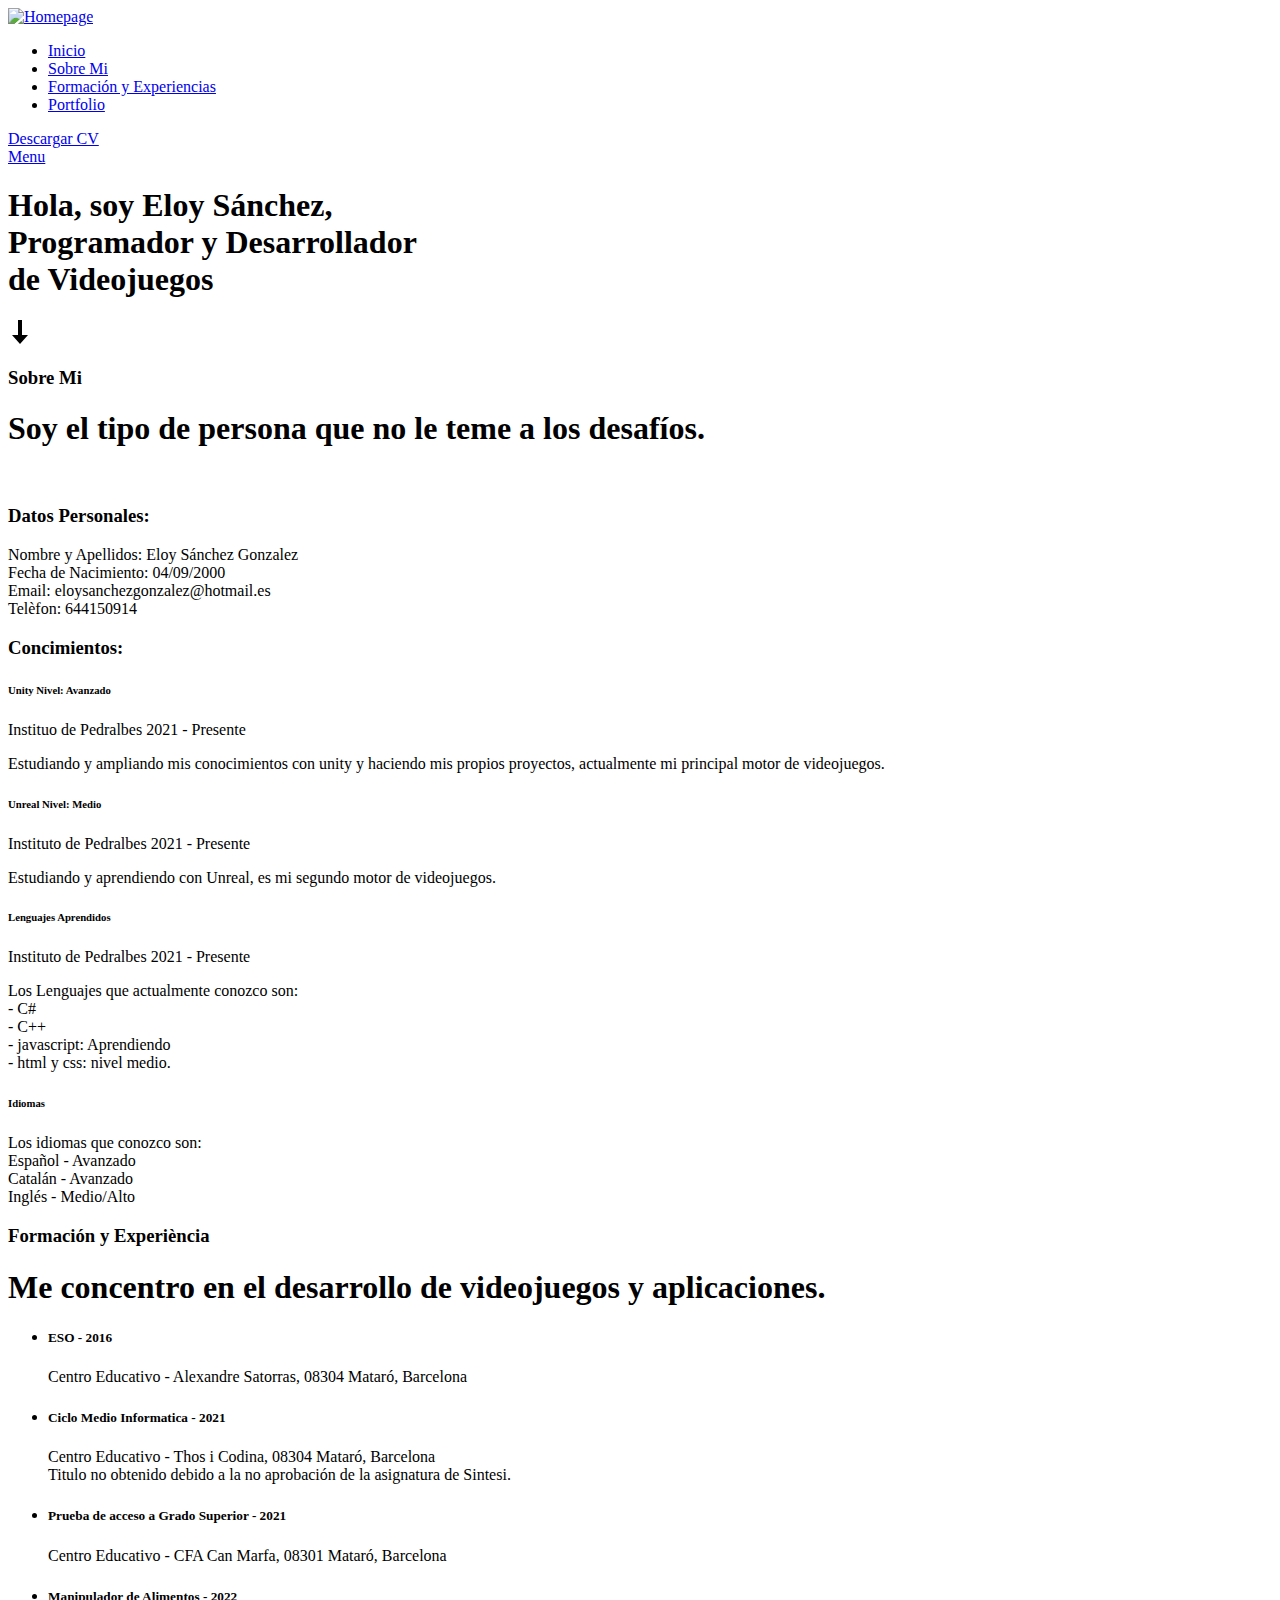
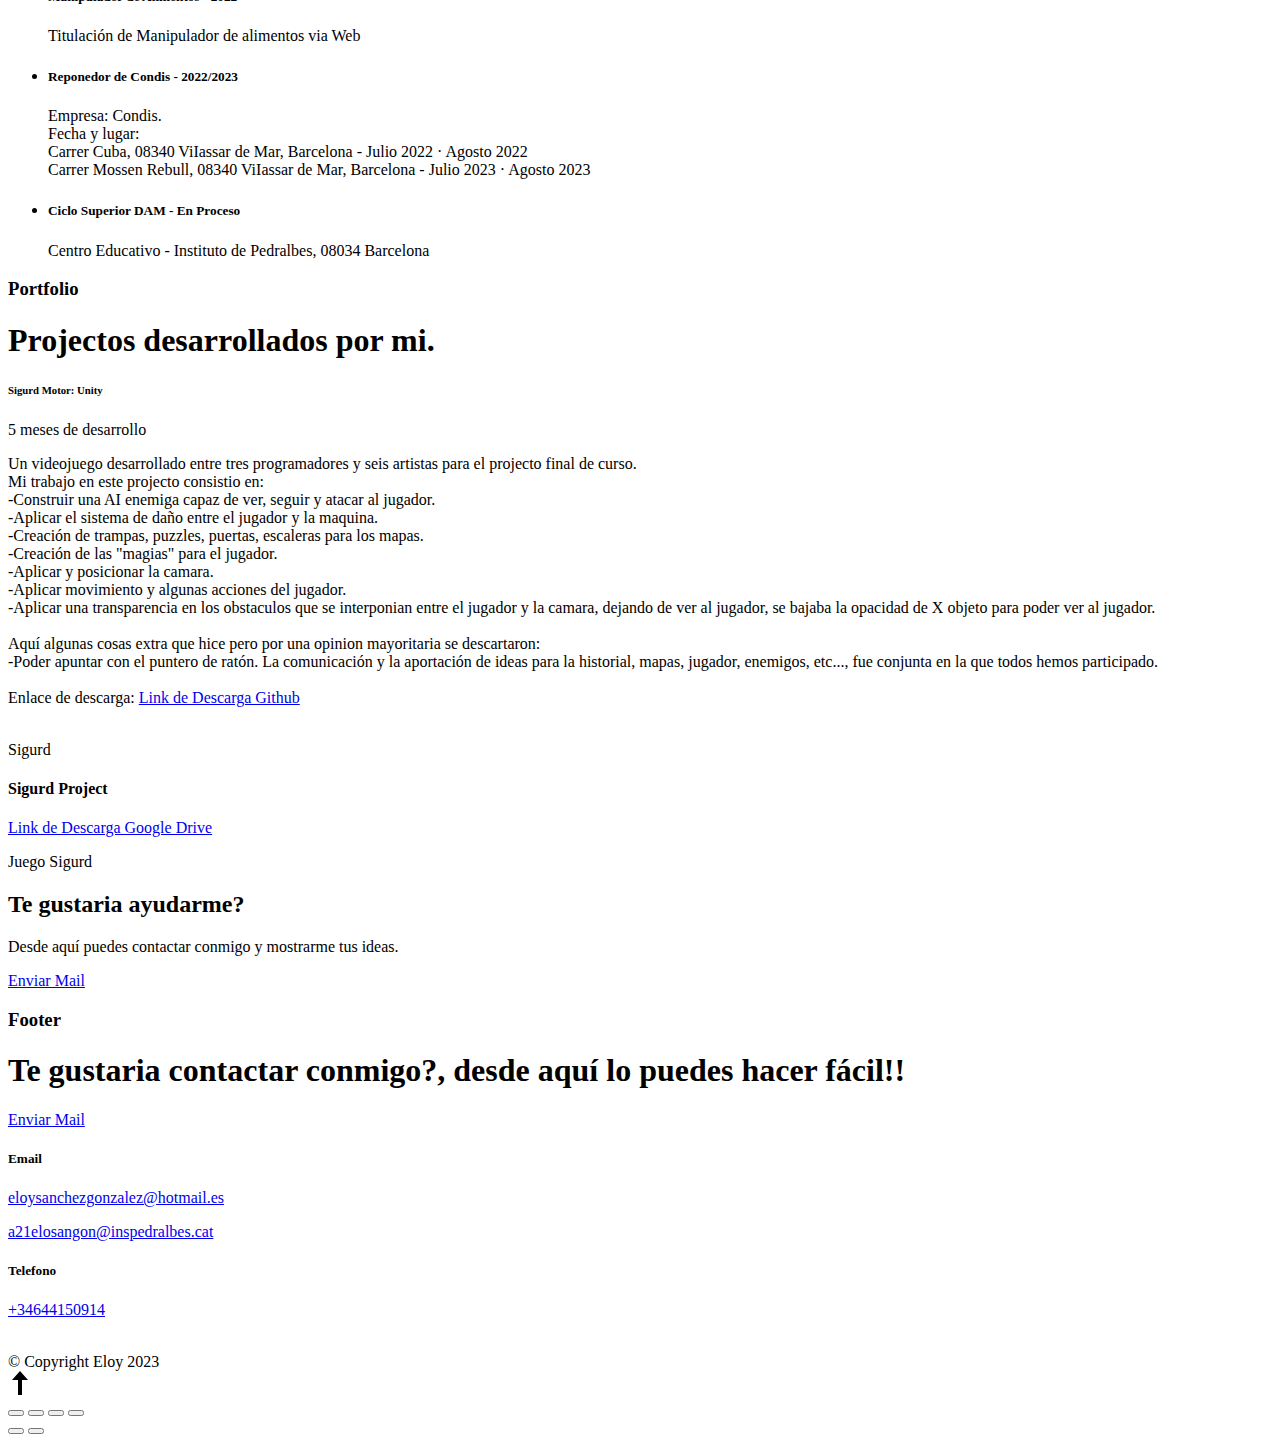
==== index.html @ 003732e1 "CVcommit" ====
<!DOCTYPE html>
<html class="no-js" lang="es">
<head>

    <!--- basic page needs
    ================================================== -->
    <meta charset="utf-8">
    <title>Eloy Sánchez</title>
    <meta name="description" content="">
    <meta name="author" content="">

    <!-- mobile specific metas
    ================================================== -->
    <meta name="viewport" content="width=device-width, initial-scale=1">

    <!-- CSS
    ================================================== -->
    <link rel="stylesheet" href="css/base.css">
    <link rel="stylesheet" href="css/main.css">
    <link rel="stylesheet" href="css/vendor.css">

    <!-- script
    ================================================== -->
    <script src="js/modernizr.js"></script> 

    <!-- favicons
    ================================================== -->
    <link rel="apple-touch-icon" sizes="180x180" href="apple-touch-icon.png">
    <link rel="icon" type="image/png" sizes="32x32" href="favicon-32x32.png">
    <link rel="icon" type="image/png" sizes="16x16" href="favicon-16x16.png">
    <link rel="manifest" href="site.webmanifest">

</head>

<body id="top">

    <!-- header
    ================================================== -->
    <header class="s-header">

        <div class="header-logo">
            <a href="index.html">
                <img src="images/logo.svg" alt="Homepage">
            </a>
        </div>

        <div class="header-content">
    
            <nav class="row header-nav-wrap">
                <ul class="header-nav">
                    <li><a class="smoothscroll" href="#hero" title="Intro">Inicio</a></li>
                    <li><a class="smoothscroll" href="#SobreMi" title="SobreMi">Sobre Mi</a></li>
                    <li><a class="smoothscroll" href="#services" title="Services">Formación y Experiencias</a></li>
                    <li><a class="smoothscroll" href="#portfolio" title="Works">Portfolio</a></li>
                </ul>
            </nav> <!-- end header-nav-wrap -->

            <a href="https://drive.google.com/file/d/1fM7B063YArBcS3xAFd2POR1Q4x-Xek_k/view?usp=sharing" class="btn btn--stroke btn--small">Descargar CV</a>

        </div> <!-- end header-content -->

        <a class="header-menu-toggle" href="#0"><span>Menu</span></a>

    </header> 


    <!-- hero
    ================================================== -->
    <section id="hero" class="s-hero target-section" data-parallax="scroll" data-image-src="images/Image1.jpg" data-natural-width=3000 data-natural-height=2000 data-position-y=center>

        <div class="row hero-content">

            <div class="column large-full">

                <h1>
                Hola, soy Eloy Sánchez, <br>
                Programador y Desarrollador <br>
                de Videojuegos <br>
                
                </h1>

                <!--<ul class="hero-social">
                    <li>
                        <a href="#0" title="">Twitter</a>
                    </li>
                    <li>
                        <a href="#0" title="">Behance</a>
                    </li>
                    <li>
                        <a href="#0" title="">Dribbble</a>
                    </li>
                </ul> <!-- end hero-social -->

            </div> 

        </div> <!-- end hero-content -->

        <div class="hero-scroll">
            <a href="#SobreMi" class="scroll-link smoothscroll">
                <svg xmlns="http://www.w3.org/2000/svg" width="24" height="24" viewBox="0 0 24 24"><path d="M12 24l-8-9h6v-15h4v15h6z"/></svg>
            </a>
        </div> <!-- end hero-scroll -->

    </section> <!-- end s-hero -->


    <!-- SobreMi
    ================================================== -->
    <section id="SobreMi" class="s-SobreMi target-section">

        <div class="s-SobreMi__section s-SobreMi__section--profile">

            <div class="right-vert-line"></div>

            <div class="row">
                <div class="column large-6 medium-8 tab-full">

                    <div class="section-intro" data-num="01" data-aos="fade-up">
                        <h3 class="subhead">Sobre Mi</h3>
                        <h1 class="display-1">Soy el tipo de persona que no le teme a los                                 desafíos.</h1>
                    </div>

                    <div class="profile-pic" data-aos="fade-up">
                        <img src="images/unnamed.jpg" 
                             srcset="images/unnamed.jpg 1x, images/unnamed.jpg 2x" alt=""                                 width=80%>
                    </div>

                    <h3 data-aos="fade-up">Datos Personales:</h3>

                    <p data-aos="fade-up">
                    Nombre y Apellidos: Eloy Sánchez Gonzalez<br>
                    Fecha de Nacimiento: 04/09/2000<br>
                    Email: eloysanchezgonzalez@hotmail.es<br>
                    Telèfon: 644150914<br>

                      
                    </p>

                </div>
            </div>

        </div> <!-- end s-SobreMi__section--profile -->

        <div class="s-SobreMi__section">

            <div class="row">
                <div class="column">
                    <h3 data-aos="fade-up">Concimientos:</h3>
                </div>
            </div>

            <div class="row block-large-1-2 block-900-full work-positions">

                <div class="column" data-aos="fade-up">
                    <div class="position">
                        <div class="position__header">
                            <h6>
                                <span class="position__co">Unity</span>
                                <span class="position__pos">Nivel: Avanzado</span>
                            </h6>
                            <div class="position__timeframe">
                                Instituo de Pedralbes 2021 - Presente
                            </div>
                        </div>

                        <p>
                        Estudiando y ampliando mis conocimientos con unity y haciendo mis propios proyectos, actualmente mi principal motor de videojuegos.
                        </p>
                    </div>
                </div> <!-- end column -->
                <div class="column" data-aos="fade-up">
                    <div class="position">
                        <div class="position__header">
                            <h6>
                                <span class="position__co">Unreal</span>
                                <span class="position__pos">Nivel: Medio</span>
                            </h6>
                            <div class="position__timeframe">
                                Instituto de Pedralbes 2021 - Presente
                            </div>
                        </div>

                        <p>
                        Estudiando y aprendiendo con Unreal, es mi segundo motor de videojuegos.
                        </p>
                    </div>
                </div> <!-- end column -->
                <div class="column" data-aos="fade-up">
                    <div class="position">
                        <div class="position__header">
                            <h6>
                                <span class="position__co">Lenguajes Aprendidos</span>
                            </h6>
                            <div class="position__timeframe">
                                Instituto de Pedralbes 2021 - Presente
                            </div>
                        </div>

                        <p>
                        Los Lenguajes que actualmente conozco son:<br>
                          - C#<br>
                          - C++<br>
                          - javascript: Aprendiendo<br>
                          - html y css: nivel medio.
                        </p>
                    </div>
                </div> <!-- end column -->
                <div class="column" data-aos="fade-up">
                    <div class="position">
                        <div class="position__header">
                            <h6>
                                <span class="position__co">Idiomas</span>
                            </h6>
                        </div>
                        <p>
                        Los idiomas que conozco son:<br>
                          Español - Avanzado<br>
                          Catalán - Avanzado<br>
                          Inglés - Medio/Alto
                        </p>
                    </div>
                </div> <!-- end column -->

            </div> <!-- work positions -->

        </div> <!-- end s-SobreMi__section -->

    </section> <!-- end s-SobreMi -->


    <!-- services
    ================================================== -->
    <section id="services" class="s-services target-section h-dark-bg">
        
        <div class="row s-services__content">

            <div class="vert-line"></div>

            <div class="column large-6 s-services__leftcol">
                <div class="section-intro" data-num="02" data-aos="fade-up">
                    <h3 class="subhead">Formación y Experiència</h3>

                    <h1 class="display-1">
                    Me concentro en el desarrollo de videojuegos y aplicaciones.
                    </h1>
                </div>
            </div> <!-- end  s-services--leftcol -->

            <div class="column large-6">
                <ul class="services-list" data-aos="fade-up">
                    <li class="services-list__item is-active">
                        <div class="services-list__item-header">
                            <h5>ESO - 2016</h5>
                        </div>
                        <div class="services-list__item-body">
                            <p>
                            Centro Educativo - Alexandre Satorras, 08304 Mataró, Barcelona
                            
                            </p>
                        </div>
                    </li> <!-- services-list__item -->
                    <li class="services-list__item">
                        <div class="services-list__item-header">
                            <h5>Ciclo Medio Informatica - 2021</h5>
                        </div>
                        <div class="services-list__item-body">
                            <p>
                            Centro Educativo - Thos i Codina, 08304 Mataró, Barcelona<br>
                            Titulo no obtenido debido a la no aprobación de la asignatura de Sintesi.
                            </p>
                        </div>
                    </li> <!-- services-list__item -->
                    <li class="services-list__item">
                        <div class="services-list__item-header">
                            <h5>Prueba de acceso a Grado Superior - 2021</h5>
                        </div>
                        <div class="services-list__item-body">
                            <p>
                            Centro Educativo - CFA Can Marfa, 08301 Mataró, Barcelona
                            </p>
                        </div>
                    </li> <!-- services-list__item -->
                    <li class="services-list__item">
                        <div class="services-list__item-header">
                            <h5>Manipulador de Alimentos - 2022</h5>
                        </div>
                        <div class="services-list__item-body">
                            <p>
                            Titulación de Manipulador de alimentos via Web
                            </p>
                        </div>
                    </li> <!-- services-list__item -->
                    <li class="services-list__item">
                        <div class="services-list__item-header">
                            <h5>Reponedor de Condis - 2022/2023</h5>
                        </div>
                        <div class="services-list__item-body">
                            <p>
                            Empresa: Condis.<br>
                            Fecha y lugar:<br>
                            Carrer Cuba, 08340 ViIassar de Mar, Barcelona - Julio 2022 · Agosto 2022<br>
                            Carrer Mossen Rebull, 08340 ViIassar de Mar, Barcelona - Julio 2023 · Agosto 2023
                            </p>
                        </div>
                    </li> <!-- services-list__item -->
                    <li class="services-list__item">
                        <div class="services-list__item-header">
                            <h5>Ciclo Superior DAM - En Proceso</h5>
                        </div>
                        <div class="services-list__item-body">
                            <p>
                            Centro Educativo - Instituto de Pedralbes, 08034 Barcelona
                            </p>
                        </div>
                    </li> <!-- services-list__item -->
                </ul> <!-- end services-list -->
            </div>

        </div> <!-- s-services__content -->

    </section> <!-- end s-services -->


    <!-- portfolio
    ================================================== -->
    <section id="portfolio" class="s-portfolio target-section">

        <div class="row s-portfolio__header">
            <div class="column large-6 medium-8 tab-full">
                <div class="section-intro" data-num="03" data-aos="fade-up">
                    <h3 class="subhead">Portfolio</h3>
                    <h1 class="display-1">
                        Projectos desarrollados por mi.
                    </h1>
                </div>
            </div>
        </div> <!-- s-porfolio__header -->

        <div class="row s-porfolio__list block-large-full block-tab-full collapse">          
            <div class="column" data-aos="fade-up">
               <div class="position">
                        <div class="position__header">
                            <h6>
                                <span class="position__co">Sigurd</span>
                                <span class="position__pos">Motor: Unity</span>
                            </h6>
                            <div class="position__timeframe">
                                5 meses de desarrollo
                            </div>
                        </div>

                        <p>
                        Un videojuego desarrollado entre tres programadores y seis artistas para el projecto final de curso.<br>
                        Mi trabajo en este projecto consistio en:<br>
                          -Construir una AI enemiga capaz de ver, seguir y atacar al jugador.<br>
                          -Aplicar el sistema de daño entre el jugador y la maquina.<br>
                          -Creación de trampas, puzzles, puertas, escaleras para los mapas.<br>
                          -Creación de las "magias" para el jugador.<br>
                          -Aplicar y posicionar la camara.<br>
                          -Aplicar movimiento y algunas acciones del jugador.<br>
                          -Aplicar una transparencia en los obstaculos que se interponian entre el jugador y la camara, dejando de ver al jugador, se bajaba la opacidad de X objeto para poder ver al jugador.<br><br>
                          Aquí algunas cosas extra que hice pero por una opinion mayoritaria se descartaron:<br>
                          -Poder apuntar con el puntero de ratón.
                          
                          La comunicación y la aportación de ideas para la historial, mapas, jugador, enemigos, etc..., fue conjunta en la que todos hemos participado.<br><br>

                          Enlace de descarga:
                        <a href="https://github.com/EloySanchez21/ProjectSigurd.git">Link de Descarga Github</a>
                        </p>
                    </div>
                <div class="folio-item">
                    <div class="folio-item__thumb">
                        <a class="folio-item__thumb-link" href="images/SigurdMenu.jpg" title="Sigurd Game" data-size="1050x700">
                            <img src="images/SigurdMenu.jpg" alt="">
                        </a>
                    </div>
                  
                    <div class="folio-item__info">
                        <div class="folio-item__cat">Sigurd</div>
                        <h4 class="folio-item__title">Sigurd Project</h4>
                    </div>
                    <a href="https://drive.google.com/file/d/1cXx0v1gnt7p-5DQt1nFj-6RhOgTvm3pu/view?usp=sharing" title="Project Link" class="folio-item__project-link">Link de Descarga Google Drive</a>
                    <div class="folio-item__caption">
                        <p>Juego Sigurd</p>
                    </div>
                            
                </div>
            </div> <!-- end column -->

        </div> <!-- folio-list -->

    </section> <!-- end portfolio -->

        <!-- CTA
        ================================================== -->
    <section>
        <div class="s-cta">

            <div class="row">
                <div class="column large-full">
                    <h2 class="section-desc" data-aos="fade-up">
                        Te gustaria ayudarme?
                    </h2>
                </div>
            </div>
    
            <div class="row cta-content" data-aos="fade-up">
                <div class="column large-full">
                    <p>
                    Desde aquí puedes contactar conmigo y mostrarme tus ideas.
                    </p>
    
                    <a href="mailto:eloysanchezgonzalez@hotmail.es" class="btn btn--primary h-full-width">Enviar Mail</a>
                </div>
            </div> <!-- end cta-content -->
    
        </div> <!-- end s-cta -->


    </section> <!-- end s-testimonials -->


    <!-- footer
    ================================================== -->
    <footer class="s-footer h-dark-bg">
        
        <div class="right-vert-line"></div>

        <div class="row s-footer__main">
            <div class="column large-6">
                <div class="section-intro" data-aos="fade-up">
                    <h3 class="subhead">Footer</h3>

                    <h1 class="display-1">
                    Te gustaria contactar conmigo?, desde aquí lo puedes hacer fácil!!
                    </h1>
                </div>

                <div class="footer-email-us">
                    <a href="mailto:eloysanchezgonzalez@hotmail.es" class="btn btn--primary h-full-width">Enviar Mail</a>
                </div>
            </div>

            <div class="column large-5">
                <div class="footer-contacts">
                    <div class="footer-contact-block" data-aos="fade-up">
                        <h5 class="footer-contact-block__header">
                            Email
                        </h5>
                        <p class="footer-contact-block__content">
                            <a href="mailto:eloysanchezgonzalez@hotmail.es">eloysanchezgonzalez@hotmail.es</a>
                        </p><p class="footer-contact-block__content">
                            <a href="mailto:a21elosangon@inspedralbes.cat">a21elosangon@inspedralbes.cat</a>
                        </p>
                    </div> <!-- end footer-contact-block -->
                    <div class="footer-contact-block" data-aos="fade-up">
                        <h5 class="footer-contact-block__header">
                            Telefono
                        </h5>
                        <p class="footer-contact-block__content">
                            <a href="tel:+34644150914">+34644150914</a>
                        </p>
                    </div> <!-- end footer-contact-block -->
                    <br>
                </div>
            </div>
        </div> <!-- end s-footer__main -->

        <div class="row s-footer__bottom">
            <div class="column large-full ss-copyright">
                <span>© Copyright Eloy 2023</span> 
            </div> <!-- end ss-copyright -->

            <div class="ss-go-top">
                <a class="smoothscroll" title="Back to Top" href="#top">
                    <svg xmlns="http://www.w3.org/2000/svg" width="24" height="24" viewBox="0 0 24 24"><path d="M12 0l8 9h-6v15h-4v-15h-6z"/></svg>
                </a>
            </div> <!-- end ss-go-top -->
        </div> <!-- end s-footer__bottom -->

    </footer> <!-- end s-footer -->


    <!-- photoswipe background
    ================================================== -->
    <div aria-hidden="true" class="pswp" role="dialog" tabindex="-1">

        <div class="pswp__bg"></div>
        <div class="pswp__scroll-wrap">

            <div class="pswp__container">
                <div class="pswp__item"></div>
                <div class="pswp__item"></div>
                <div class="pswp__item"></div>
            </div>

            <div class="pswp__ui pswp__ui--hidden">
                <div class="pswp__top-bar">
                    <div class="pswp__counter"></div><button class="pswp__button pswp__button--close" title="Close (Esc)"></button> <button class="pswp__button pswp__button--share" title=
                    "Share"></button> <button class="pswp__button pswp__button--fs" title="Toggle fullscreen"></button> <button class="pswp__button pswp__button--zoom" title=
                    "Zoom in/out"></button>
                    <div class="pswp__preloader">
                        <div class="pswp__preloader__icn">
                            <div class="pswp__preloader__cut">
                                <div class="pswp__preloader__donut"></div>
                            </div>
                        </div>
                    </div>
                </div>
                <div class="pswp__share-modal pswp__share-modal--hidden pswp__single-tap">
                    <div class="pswp__share-tooltip"></div>
                </div><button class="pswp__button pswp__button--arrow--left" title="Previous (arrow left)"></button> <button class="pswp__button pswp__button--arrow--right" title=
                "Next (arrow right)"></button>
                <div class="pswp__caption">
                    <div class="pswp__caption__center"></div>
                </div>
            </div>

        </div>

    </div> <!-- end photoSwipe background -->


    <!-- Java Script
    ================================================== -->
    <script src="js/jquery-3.2.1.min.js"></script>
    <script src="js/plugins.js"></script>
    <script src="js/main.js"></script>

</body>
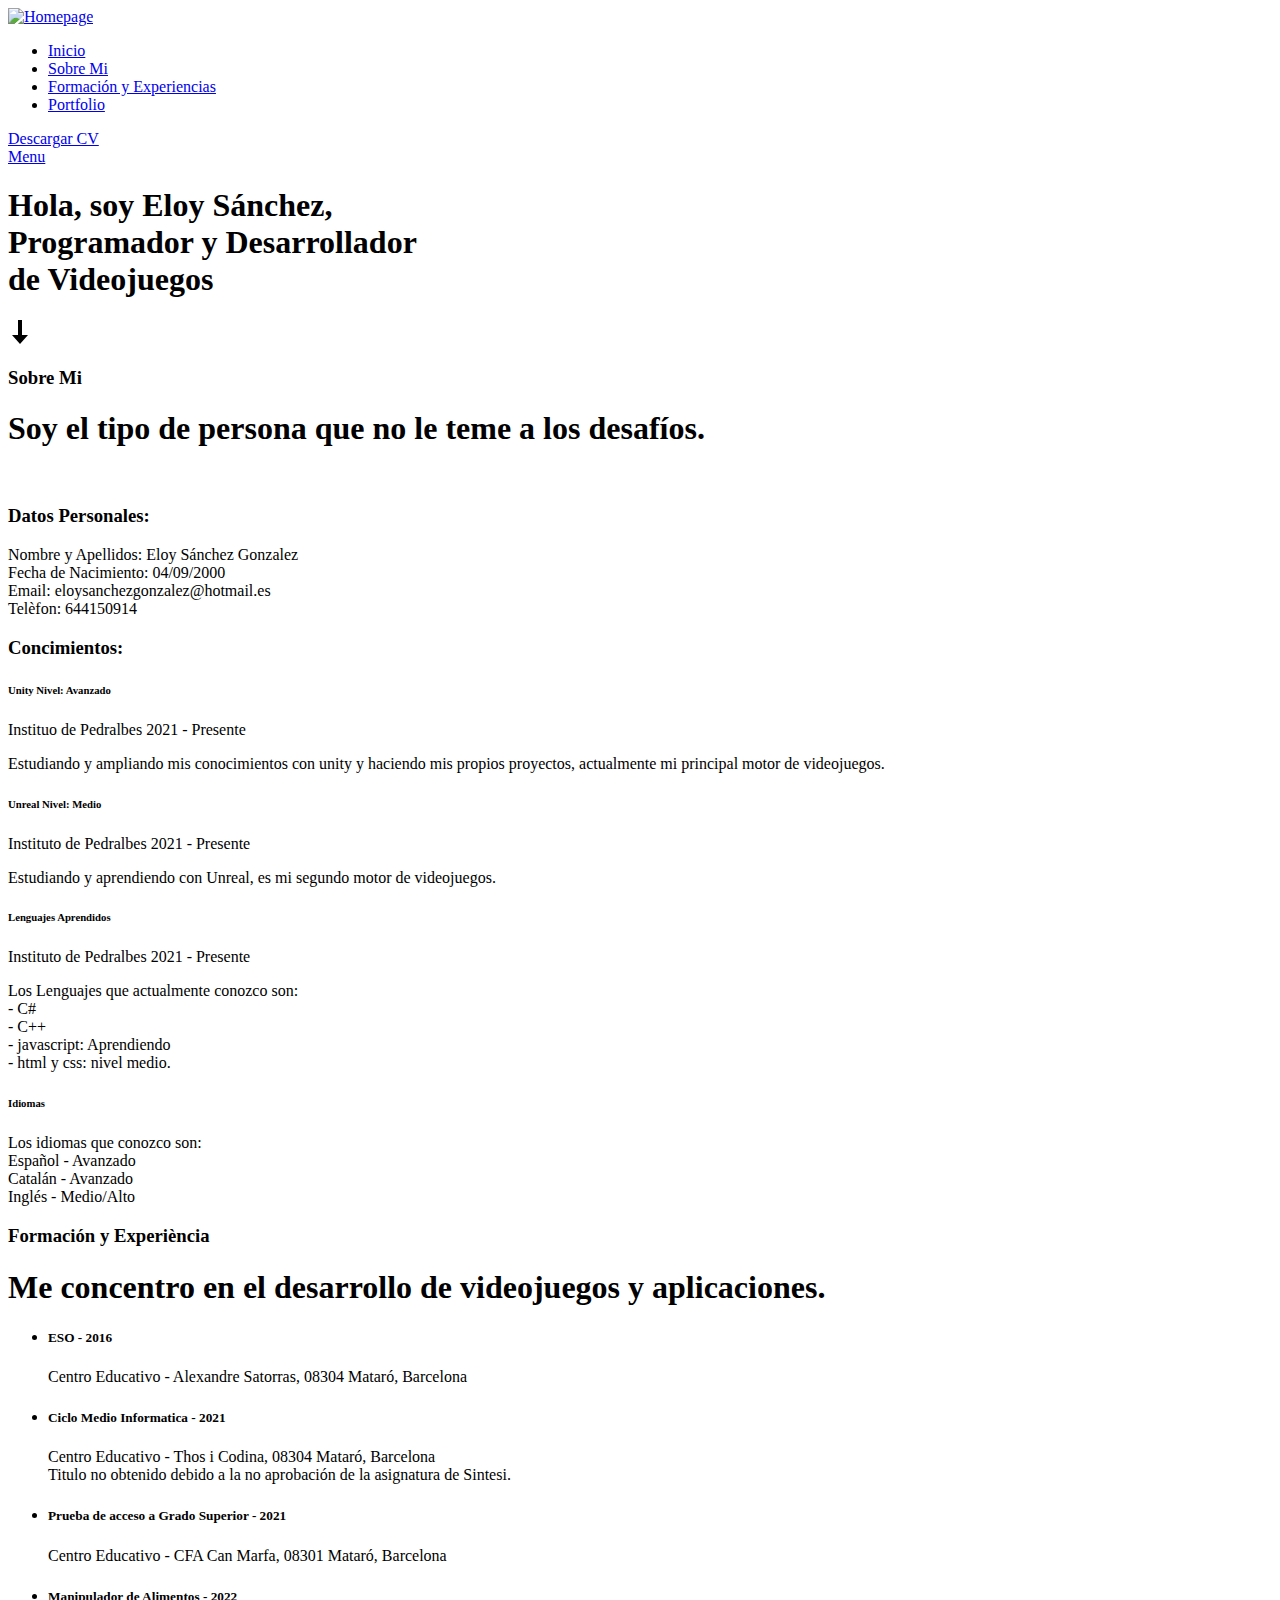
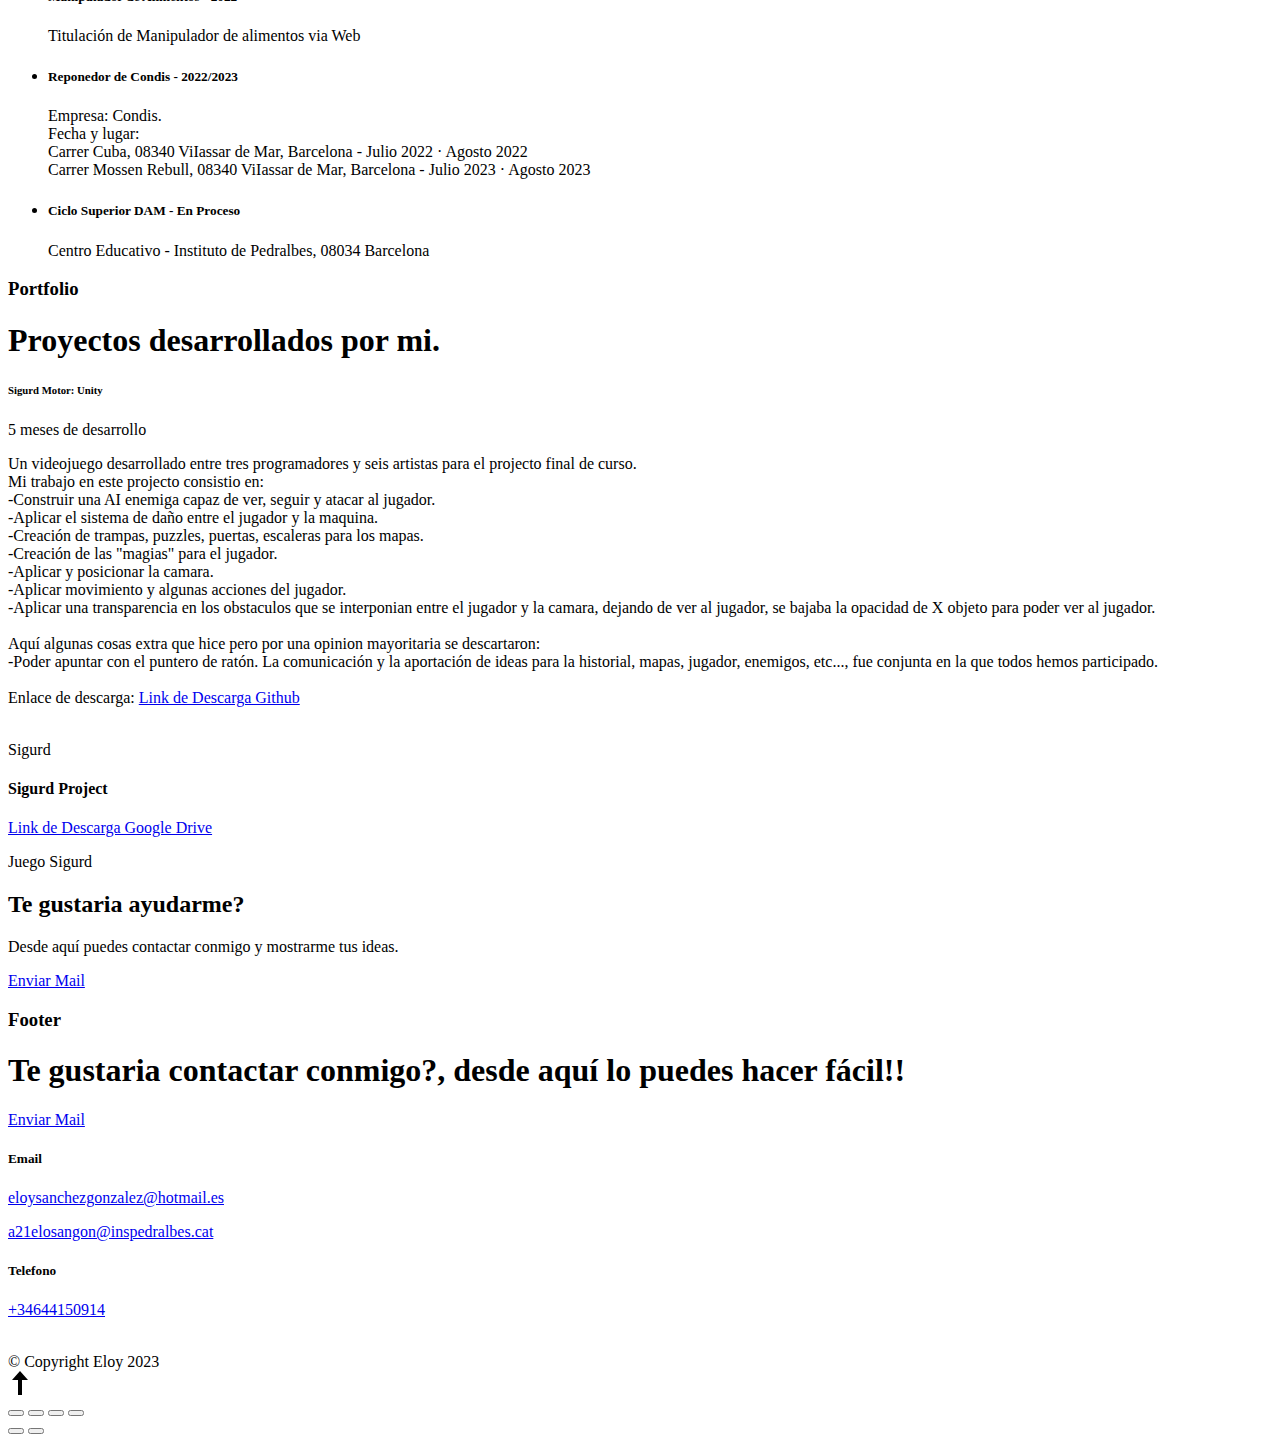
==== commit 2c3a2c59: "Update index.html" ====
--- a/index.html
+++ b/index.html
@@ -330,7 +330,7 @@
                 <div class="section-intro" data-num="03" data-aos="fade-up">
                     <h3 class="subhead">Portfolio</h3>
                     <h1 class="display-1">
-                        Projectos desarrollados por mi.
+                        Proyectos desarrollados por mi.
                     </h1>
                 </div>
             </div>
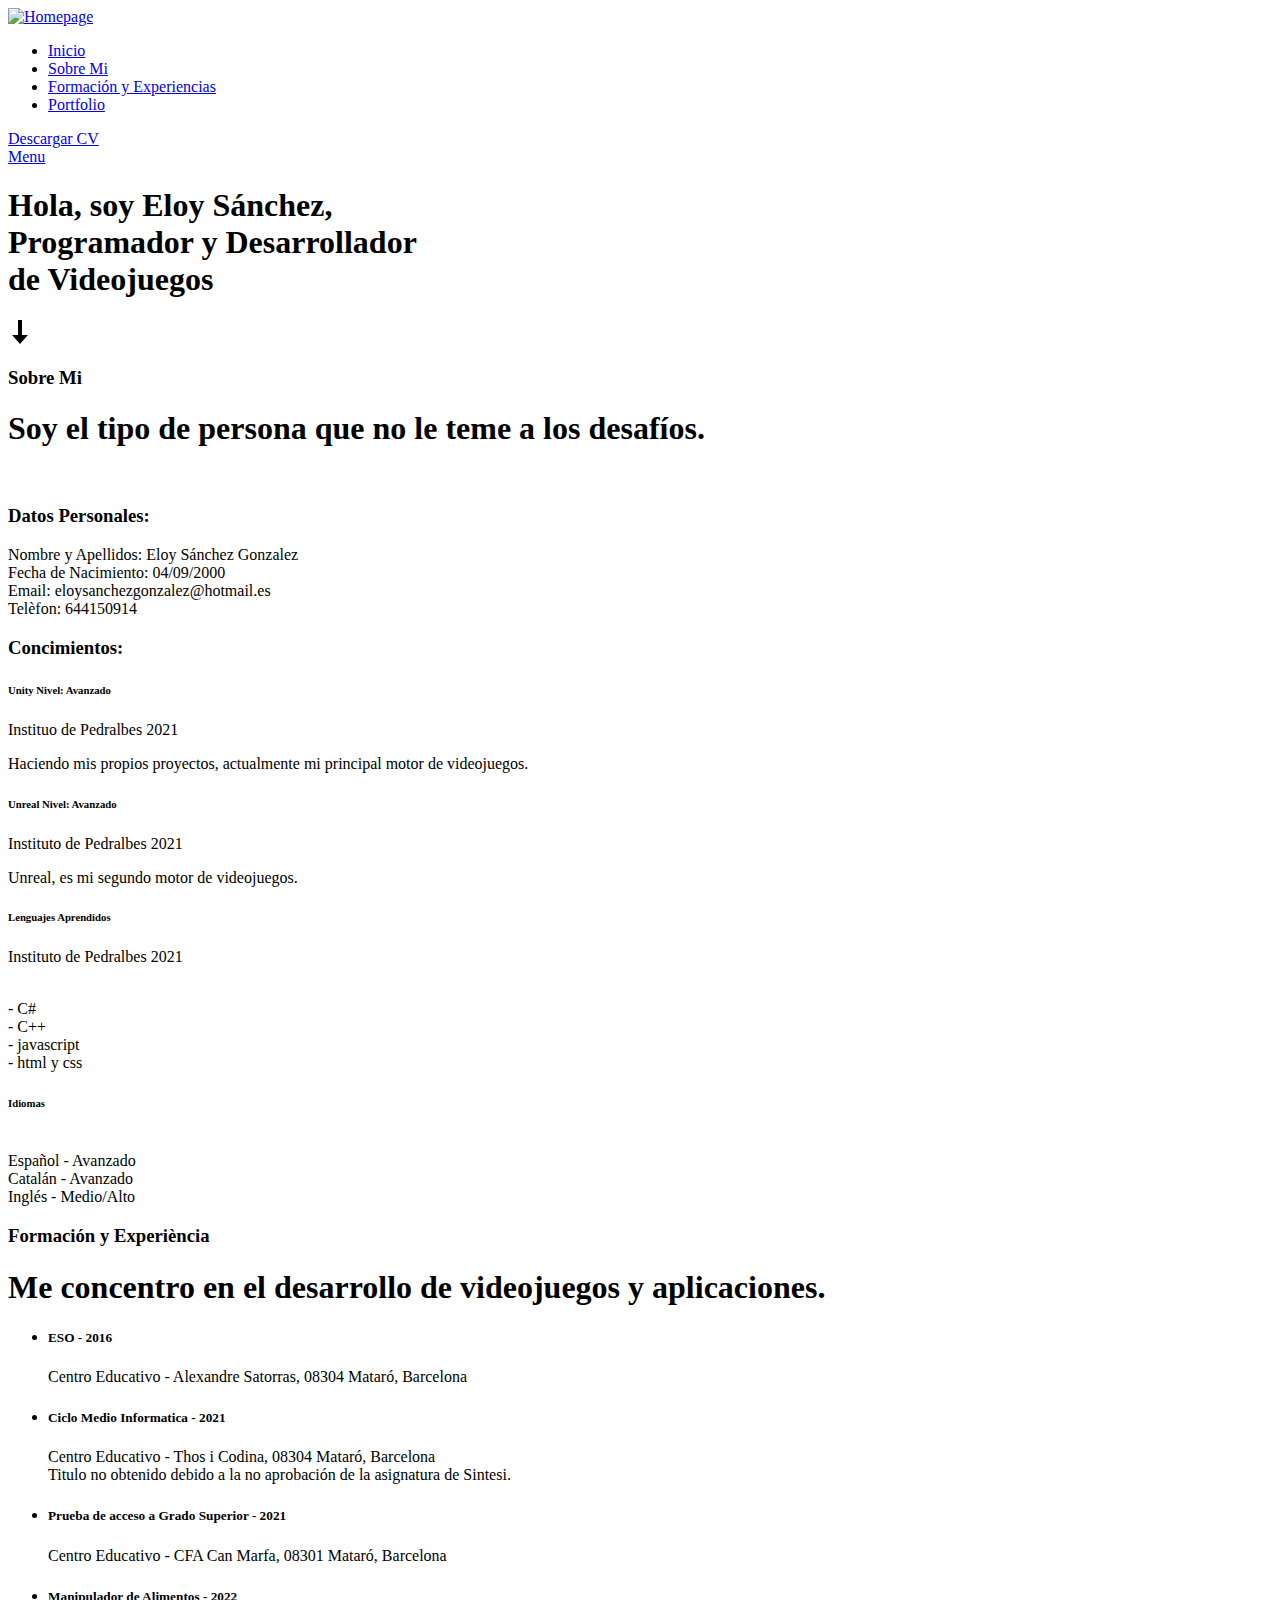
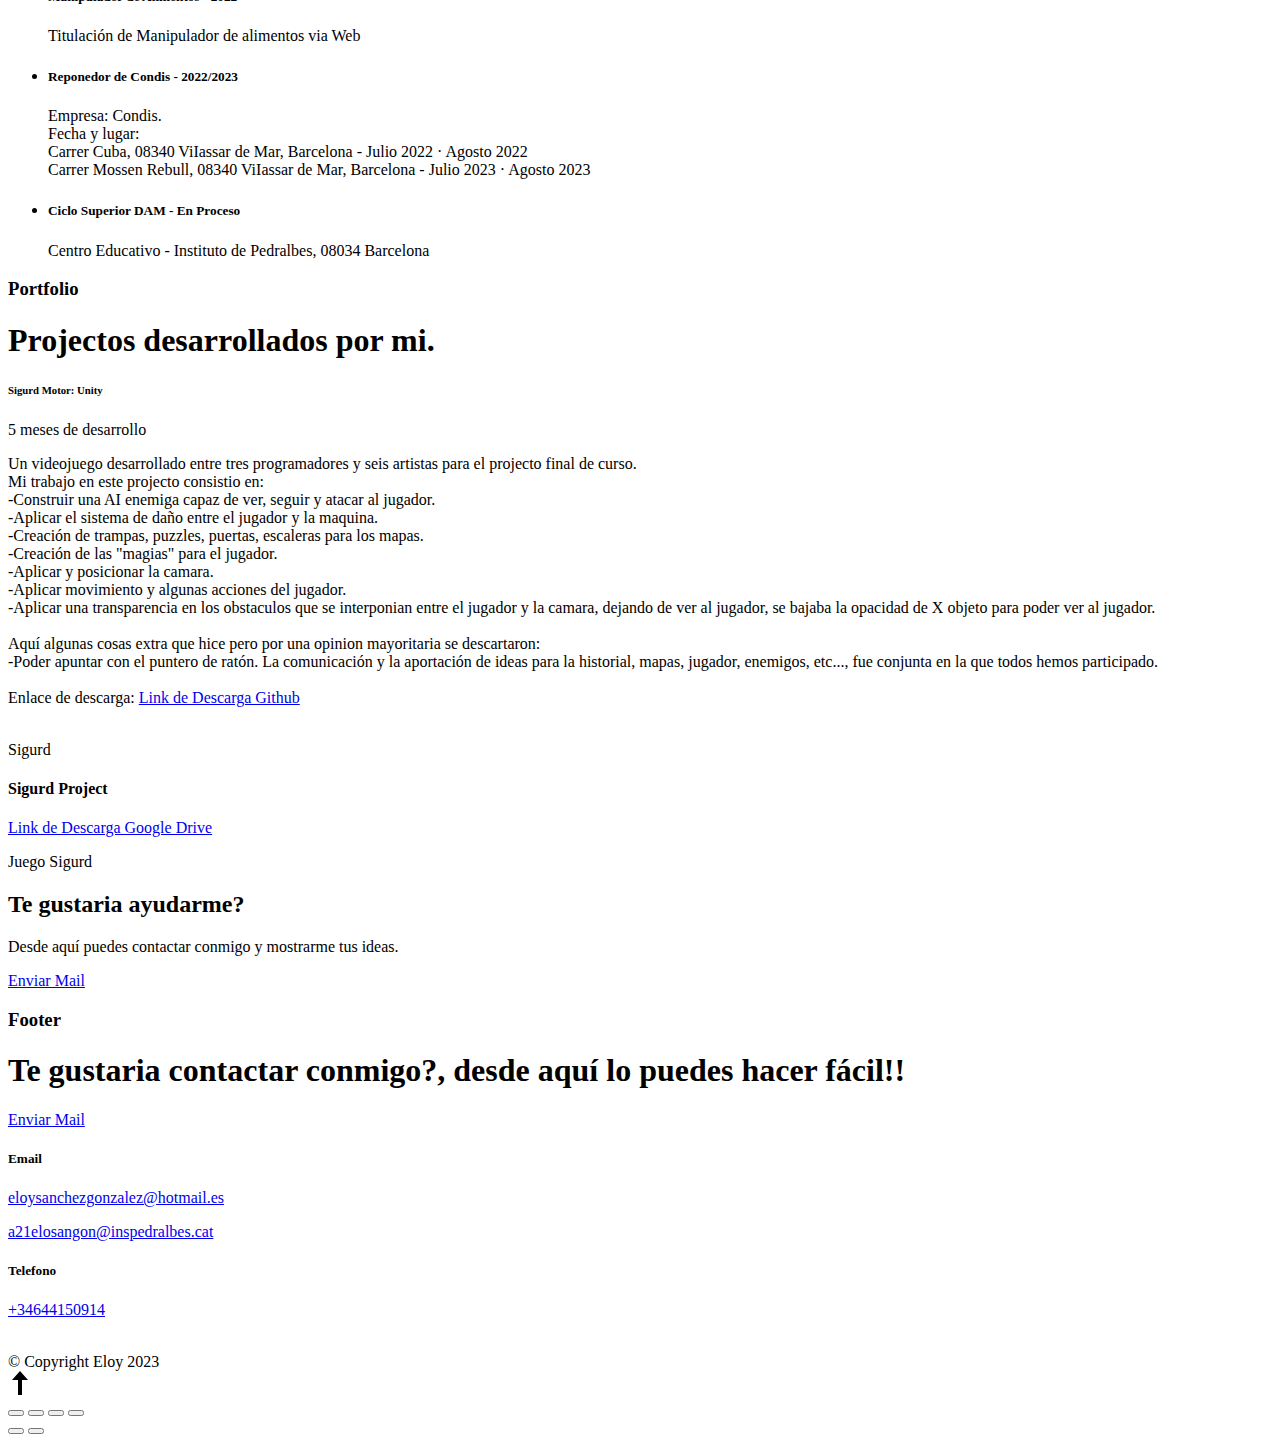
==== commit f962179a: "Update index.html" ====
--- a/index.html
+++ b/index.html
@@ -159,12 +159,12 @@
                                 <span class="position__pos">Nivel: Avanzado</span>
                             </h6>
                             <div class="position__timeframe">
-                                Instituo de Pedralbes 2021 - Presente
+                                Instituo de Pedralbes 2021
                             </div>
                         </div>
 
                         <p>
-                        Estudiando y ampliando mis conocimientos con unity y haciendo mis propios proyectos, actualmente mi principal motor de videojuegos.
+                        Haciendo mis propios proyectos, actualmente mi principal motor de videojuegos.
                         </p>
                     </div>
                 </div> <!-- end column -->
@@ -173,15 +173,15 @@
                         <div class="position__header">
                             <h6>
                                 <span class="position__co">Unreal</span>
-                                <span class="position__pos">Nivel: Medio</span>
+                                <span class="position__pos">Nivel: Avanzado</span>
                             </h6>
                             <div class="position__timeframe">
-                                Instituto de Pedralbes 2021 - Presente
+                                Instituto de Pedralbes 2021
                             </div>
                         </div>
 
                         <p>
-                        Estudiando y aprendiendo con Unreal, es mi segundo motor de videojuegos.
+                        Unreal, es mi segundo motor de videojuegos.
                         </p>
                     </div>
                 </div> <!-- end column -->
@@ -192,16 +192,16 @@
                                 <span class="position__co">Lenguajes Aprendidos</span>
                             </h6>
                             <div class="position__timeframe">
-                                Instituto de Pedralbes 2021 - Presente
+                                Instituto de Pedralbes 2021
                             </div>
                         </div>
 
                         <p>
-                        Los Lenguajes que actualmente conozco son:<br>
+                        <br>
                           - C#<br>
                           - C++<br>
-                          - javascript: Aprendiendo<br>
-                          - html y css: nivel medio.
+                          - javascript<br>
+                          - html y css
                         </p>
                     </div>
                 </div> <!-- end column -->
@@ -213,7 +213,7 @@
                             </h6>
                         </div>
                         <p>
-                        Los idiomas que conozco son:<br>
+                        <br>
                           Español - Avanzado<br>
                           Catalán - Avanzado<br>
                           Inglés - Medio/Alto
@@ -330,7 +330,7 @@
                 <div class="section-intro" data-num="03" data-aos="fade-up">
                     <h3 class="subhead">Portfolio</h3>
                     <h1 class="display-1">
-                        Proyectos desarrollados por mi.
+                        Projectos desarrollados por mi.
                     </h1>
                 </div>
             </div>
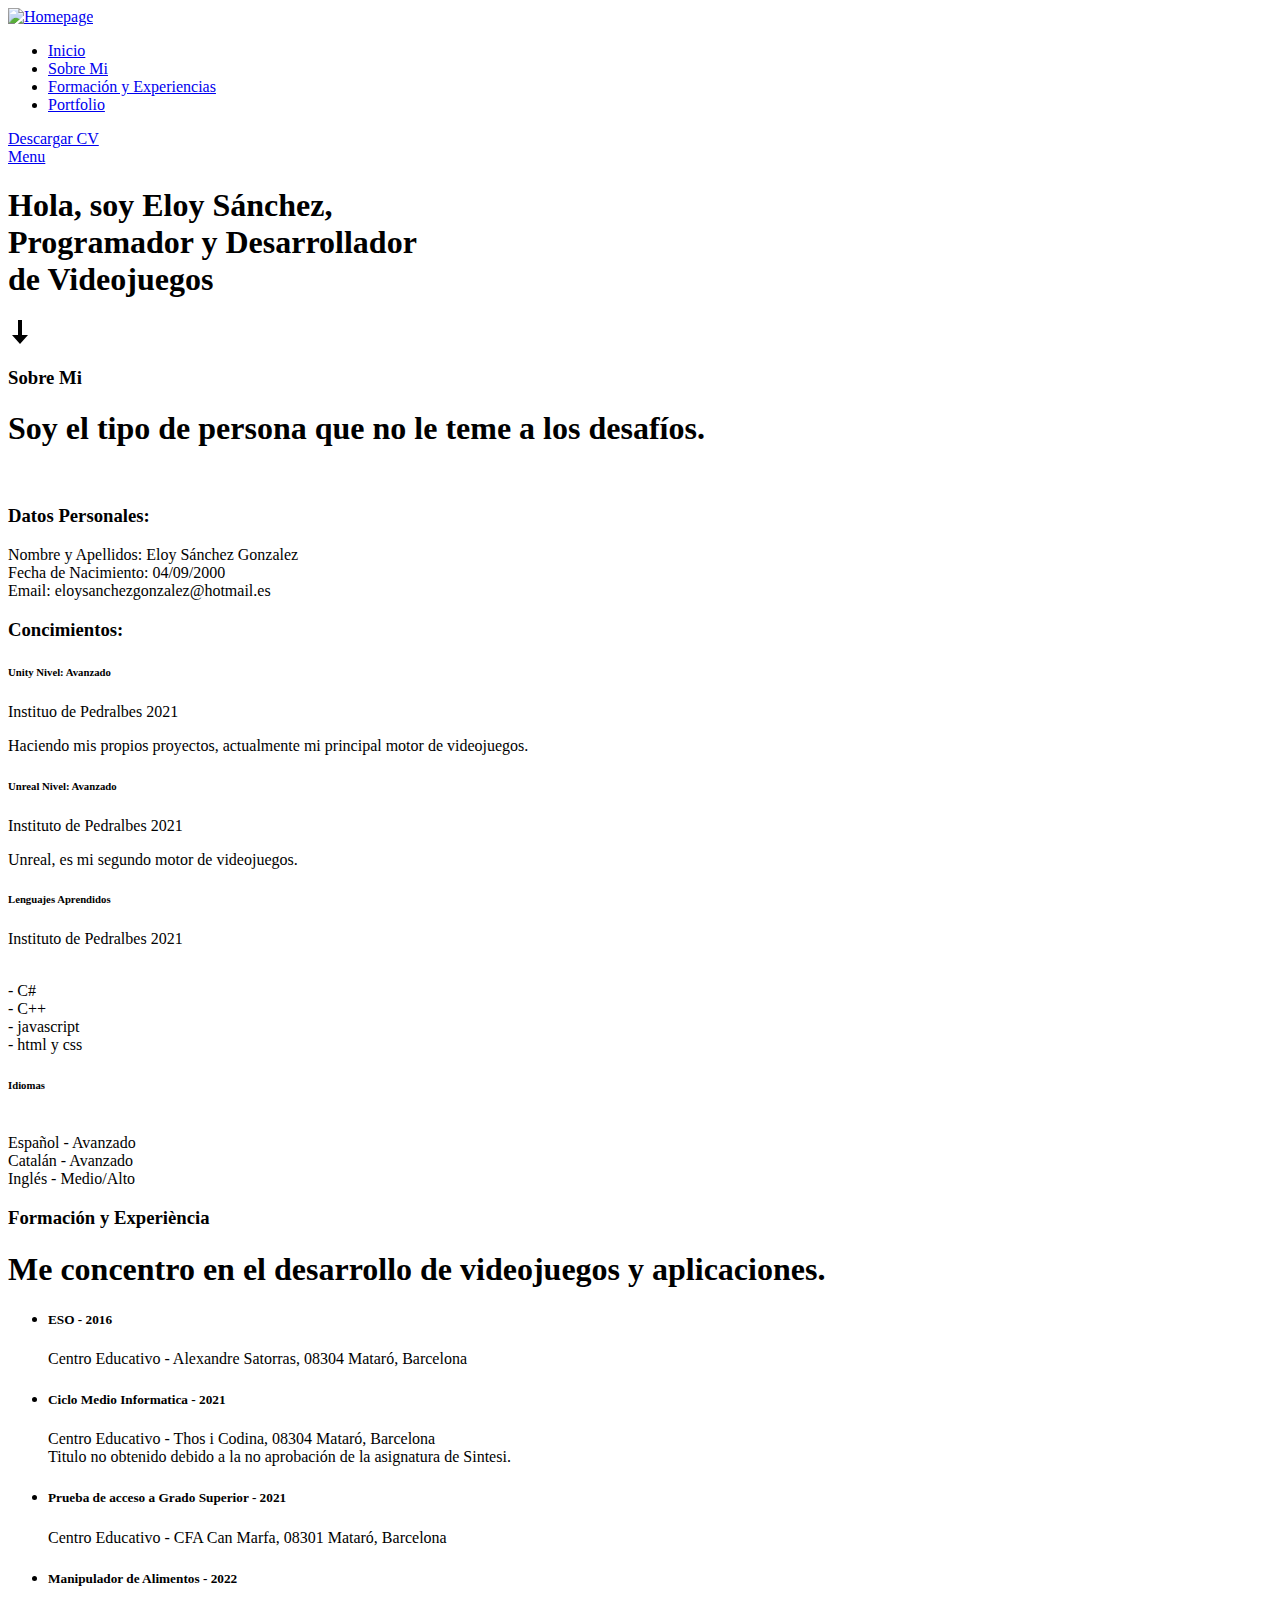
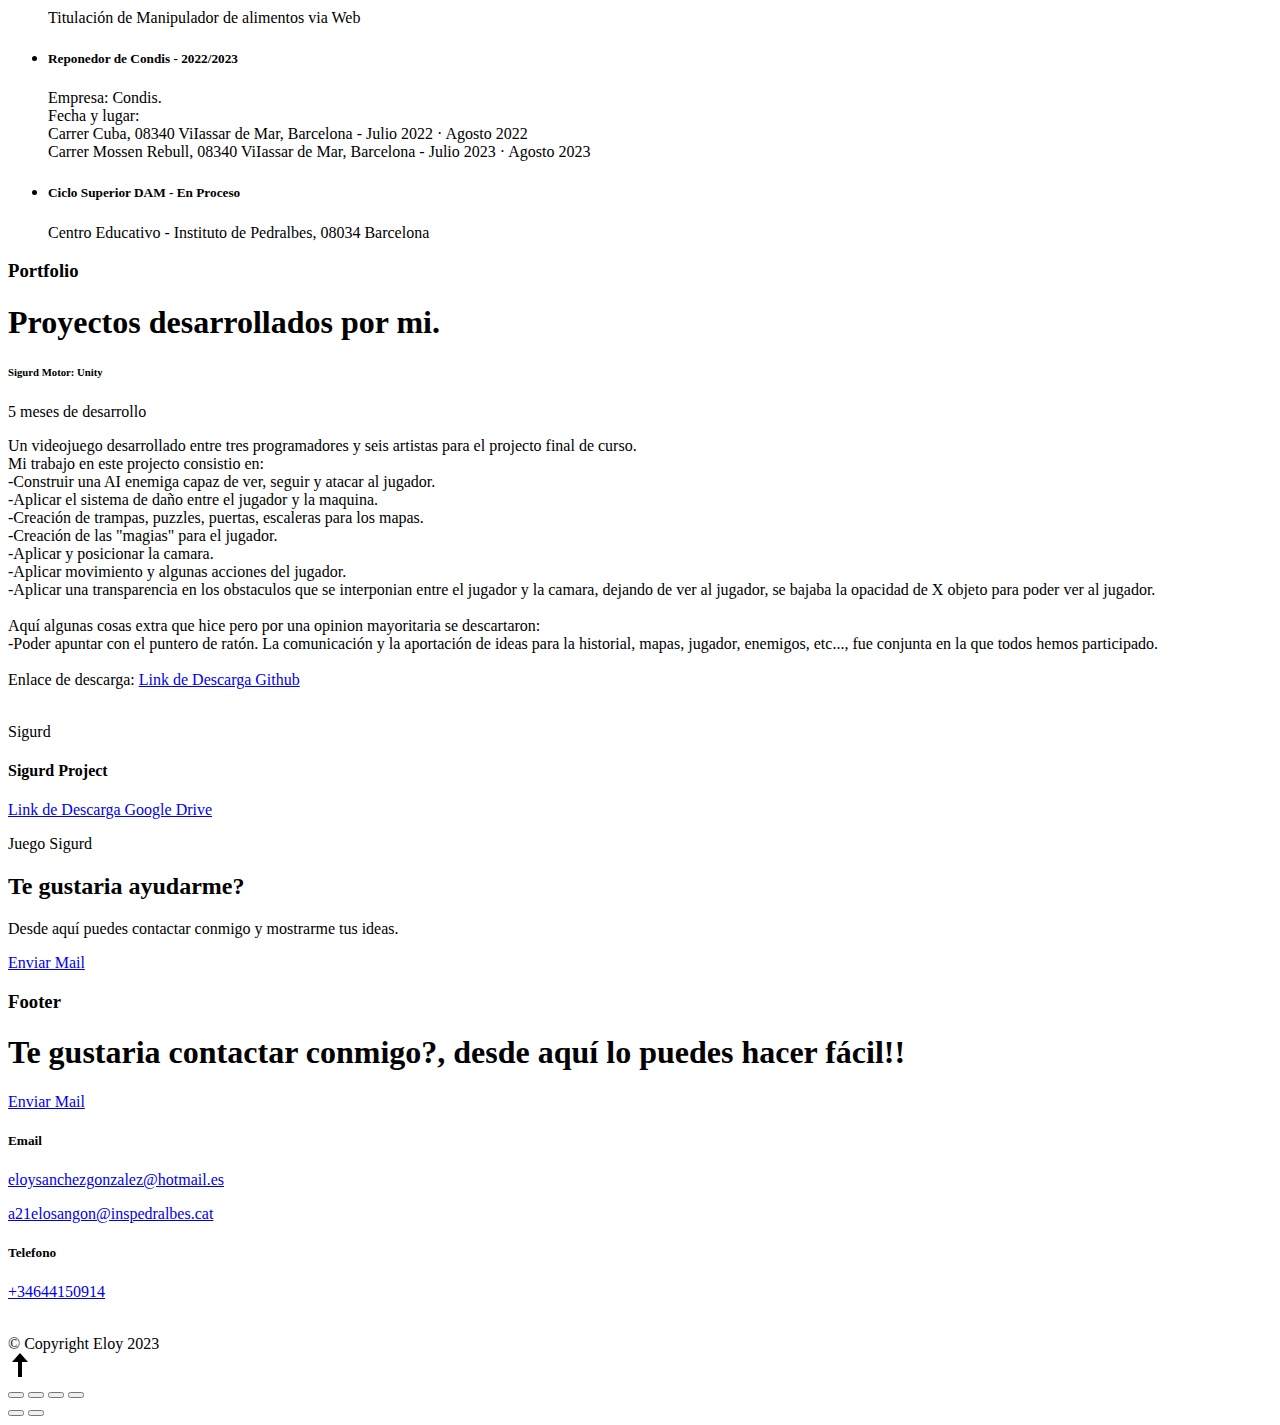
==== commit b39298c7: "Update index.html" ====
--- a/index.html
+++ b/index.html
@@ -117,12 +117,12 @@
 
                     <div class="section-intro" data-num="01" data-aos="fade-up">
                         <h3 class="subhead">Sobre Mi</h3>
-                        <h1 class="display-1">Soy el tipo de persona que no le teme a los                                 desafíos.</h1>
+                        <h1 class="display-1">Soy el tipo de persona que no le teme a los desafíos.</h1>
                     </div>
 
                     <div class="profile-pic" data-aos="fade-up">
                         <img src="images/unnamed.jpg" 
-                             srcset="images/unnamed.jpg 1x, images/unnamed.jpg 2x" alt=""                                 width=80%>
+                             srcset="images/unnamed.jpg 1x, images/unnamed.jpg 2x" alt="" width=80%>
                     </div>
 
                     <h3 data-aos="fade-up">Datos Personales:</h3>
@@ -130,12 +130,8 @@
                     <p data-aos="fade-up">
                     Nombre y Apellidos: Eloy Sánchez Gonzalez<br>
                     Fecha de Nacimiento: 04/09/2000<br>
-                    Email: eloysanchezgonzalez@hotmail.es<br>
-                    Telèfon: 644150914<br>
-
-                      
-                    </p>
-
+                    Email: eloysanchezgonzalez@hotmail.es<br>                      
+                    <p>
                 </div>
             </div>
 
@@ -330,7 +326,7 @@
                 <div class="section-intro" data-num="03" data-aos="fade-up">
                     <h3 class="subhead">Portfolio</h3>
                     <h1 class="display-1">
-                        Projectos desarrollados por mi.
+                        Proyectos desarrollados por mi.
                     </h1>
                 </div>
             </div>
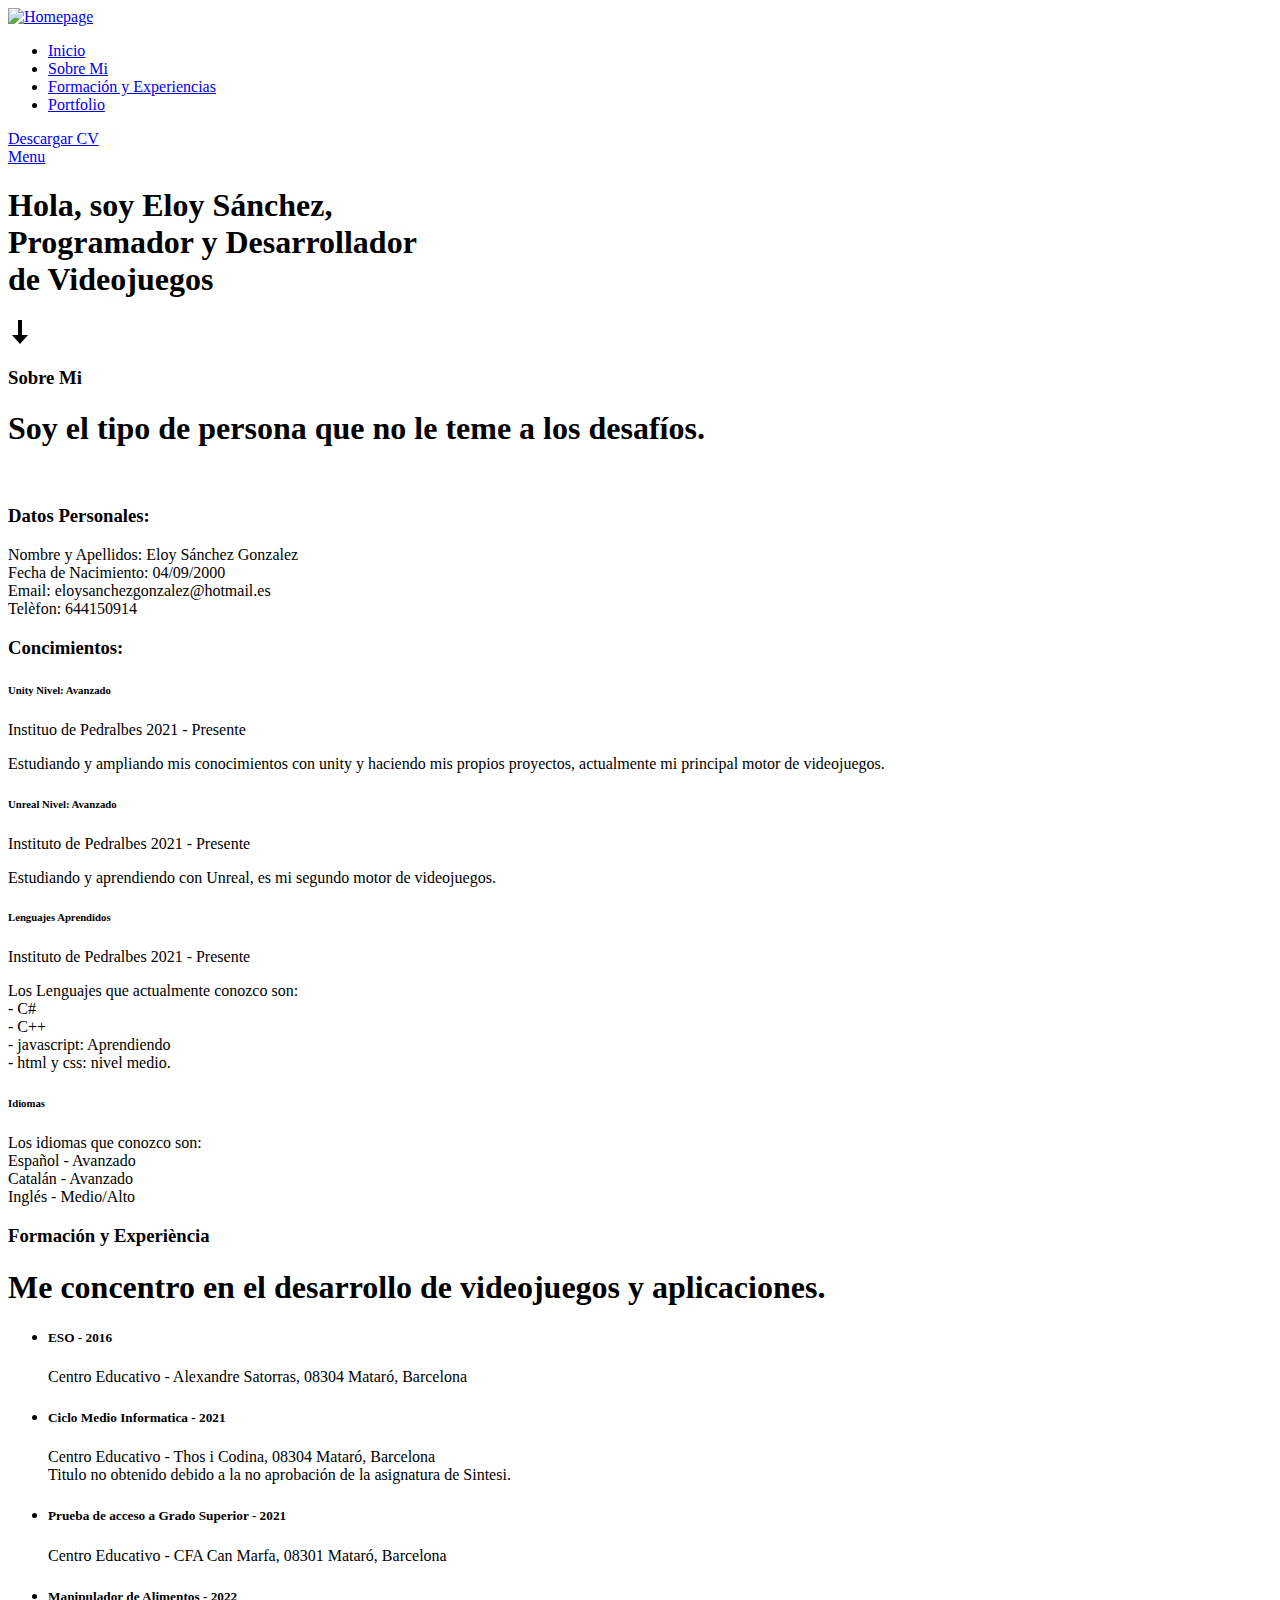
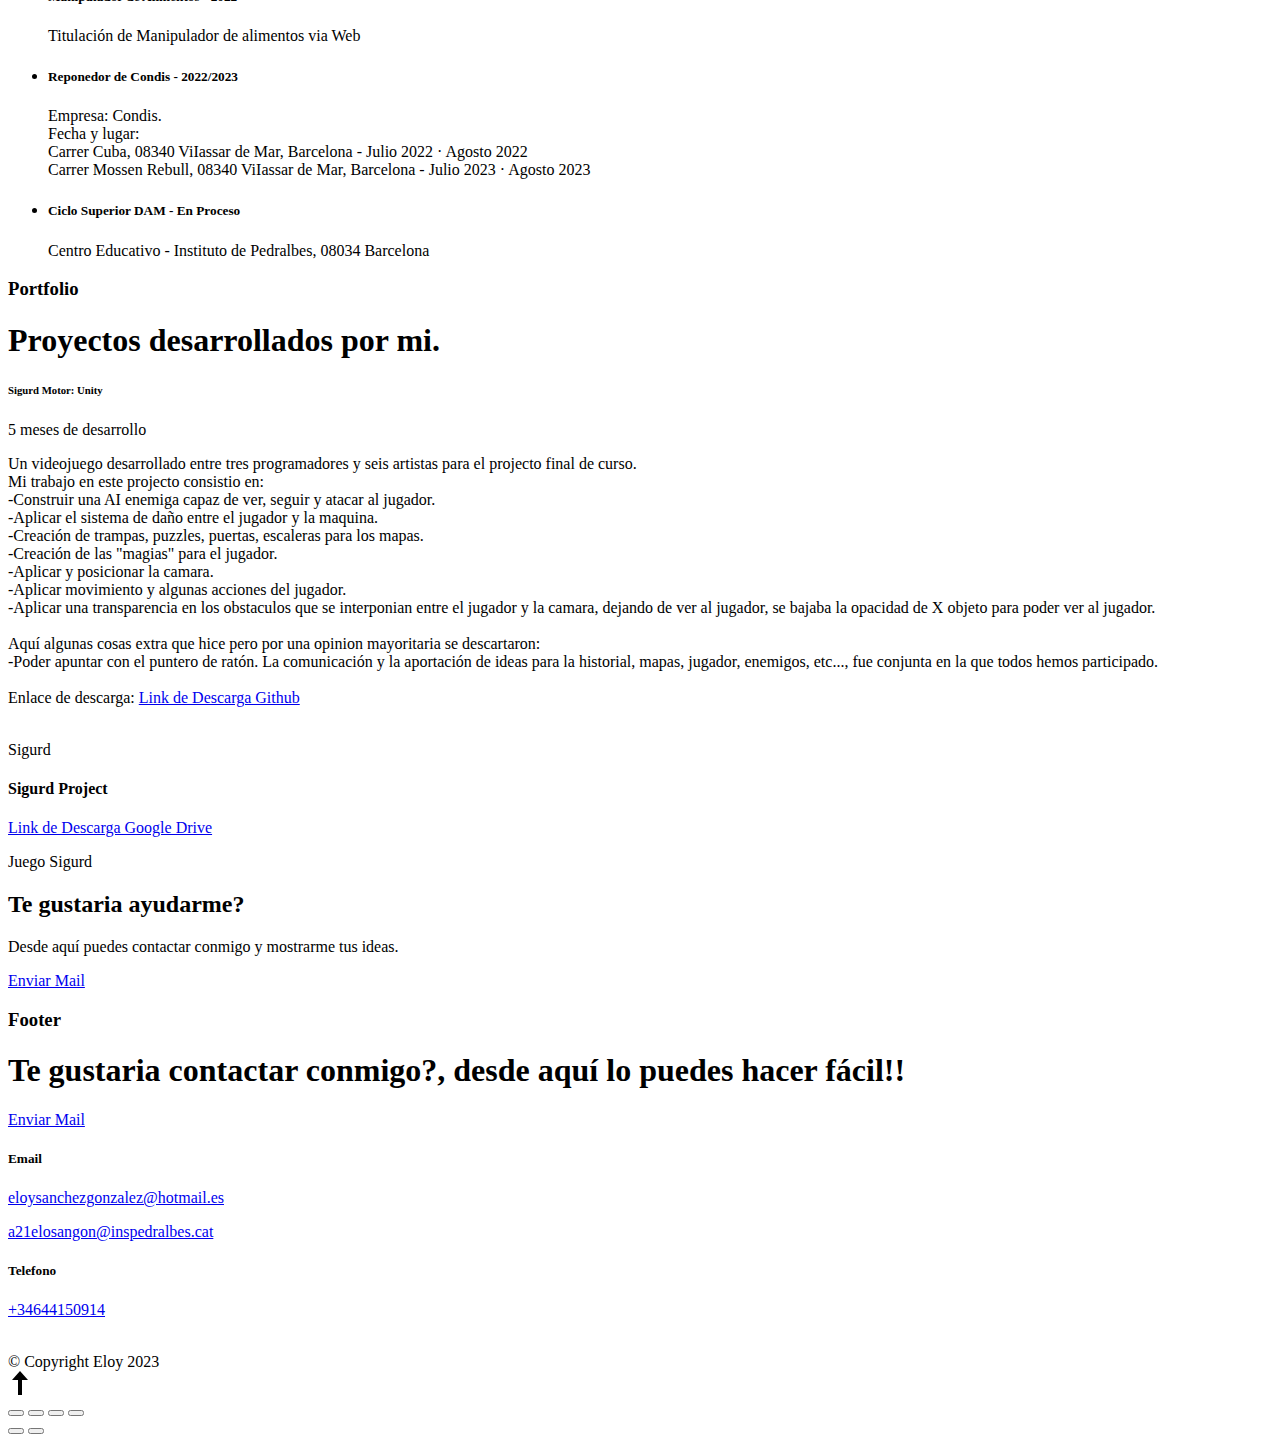
==== commit 283a9d34: "Update index.html" ====
--- a/index.html
+++ b/index.html
@@ -55,7 +55,7 @@
                 </ul>
             </nav> <!-- end header-nav-wrap -->
 
-            <a href="https://drive.google.com/file/d/1fM7B063YArBcS3xAFd2POR1Q4x-Xek_k/view?usp=sharing" class="btn btn--stroke btn--small">Descargar CV</a>
+            <a href="https://drive.google.com/file/d/19zaaBCZgpA2SEoqtgJlSOH8WK5rt3aPe/view?usp=drive_link" class="btn btn--stroke btn--small">Descargar CV</a>
 
         </div> <!-- end header-content -->
 
@@ -117,12 +117,12 @@
 
                     <div class="section-intro" data-num="01" data-aos="fade-up">
                         <h3 class="subhead">Sobre Mi</h3>
-                        <h1 class="display-1">Soy el tipo de persona que no le teme a los desafíos.</h1>
+                        <h1 class="display-1">Soy el tipo de persona que no le teme a los                                 desafíos.</h1>
                     </div>
 
                     <div class="profile-pic" data-aos="fade-up">
                         <img src="images/unnamed.jpg" 
-                             srcset="images/unnamed.jpg 1x, images/unnamed.jpg 2x" alt="" width=80%>
+                             srcset="images/unnamed.jpg 1x, images/unnamed.jpg 2x" alt=""                                 width=80%>
                     </div>
 
                     <h3 data-aos="fade-up">Datos Personales:</h3>
@@ -130,8 +130,12 @@
                     <p data-aos="fade-up">
                     Nombre y Apellidos: Eloy Sánchez Gonzalez<br>
                     Fecha de Nacimiento: 04/09/2000<br>
-                    Email: eloysanchezgonzalez@hotmail.es<br>                      
-                    <p>
+                    Email: eloysanchezgonzalez@hotmail.es<br>
+                    Telèfon: 644150914<br>
+
+                      
+                    </p>
+
                 </div>
             </div>
 
@@ -155,12 +159,12 @@
                                 <span class="position__pos">Nivel: Avanzado</span>
                             </h6>
                             <div class="position__timeframe">
-                                Instituo de Pedralbes 2021
+                                Instituo de Pedralbes 2021 - Presente
                             </div>
                         </div>
 
                         <p>
-                        Haciendo mis propios proyectos, actualmente mi principal motor de videojuegos.
+                        Estudiando y ampliando mis conocimientos con unity y haciendo mis propios proyectos, actualmente mi principal motor de videojuegos.
                         </p>
                     </div>
                 </div> <!-- end column -->
@@ -172,12 +176,12 @@
                                 <span class="position__pos">Nivel: Avanzado</span>
                             </h6>
                             <div class="position__timeframe">
-                                Instituto de Pedralbes 2021
+                                Instituto de Pedralbes 2021 - Presente
                             </div>
                         </div>
 
                         <p>
-                        Unreal, es mi segundo motor de videojuegos.
+                        Estudiando y aprendiendo con Unreal, es mi segundo motor de videojuegos.
                         </p>
                     </div>
                 </div> <!-- end column -->
@@ -188,16 +192,16 @@
                                 <span class="position__co">Lenguajes Aprendidos</span>
                             </h6>
                             <div class="position__timeframe">
-                                Instituto de Pedralbes 2021
+                                Instituto de Pedralbes 2021 - Presente
                             </div>
                         </div>
 
                         <p>
-                        <br>
+                        Los Lenguajes que actualmente conozco son:<br>
                           - C#<br>
                           - C++<br>
-                          - javascript<br>
-                          - html y css
+                          - javascript: Aprendiendo<br>
+                          - html y css: nivel medio.
                         </p>
                     </div>
                 </div> <!-- end column -->
@@ -209,7 +213,7 @@
                             </h6>
                         </div>
                         <p>
-                        <br>
+                        Los idiomas que conozco son:<br>
                           Español - Avanzado<br>
                           Catalán - Avanzado<br>
                           Inglés - Medio/Alto
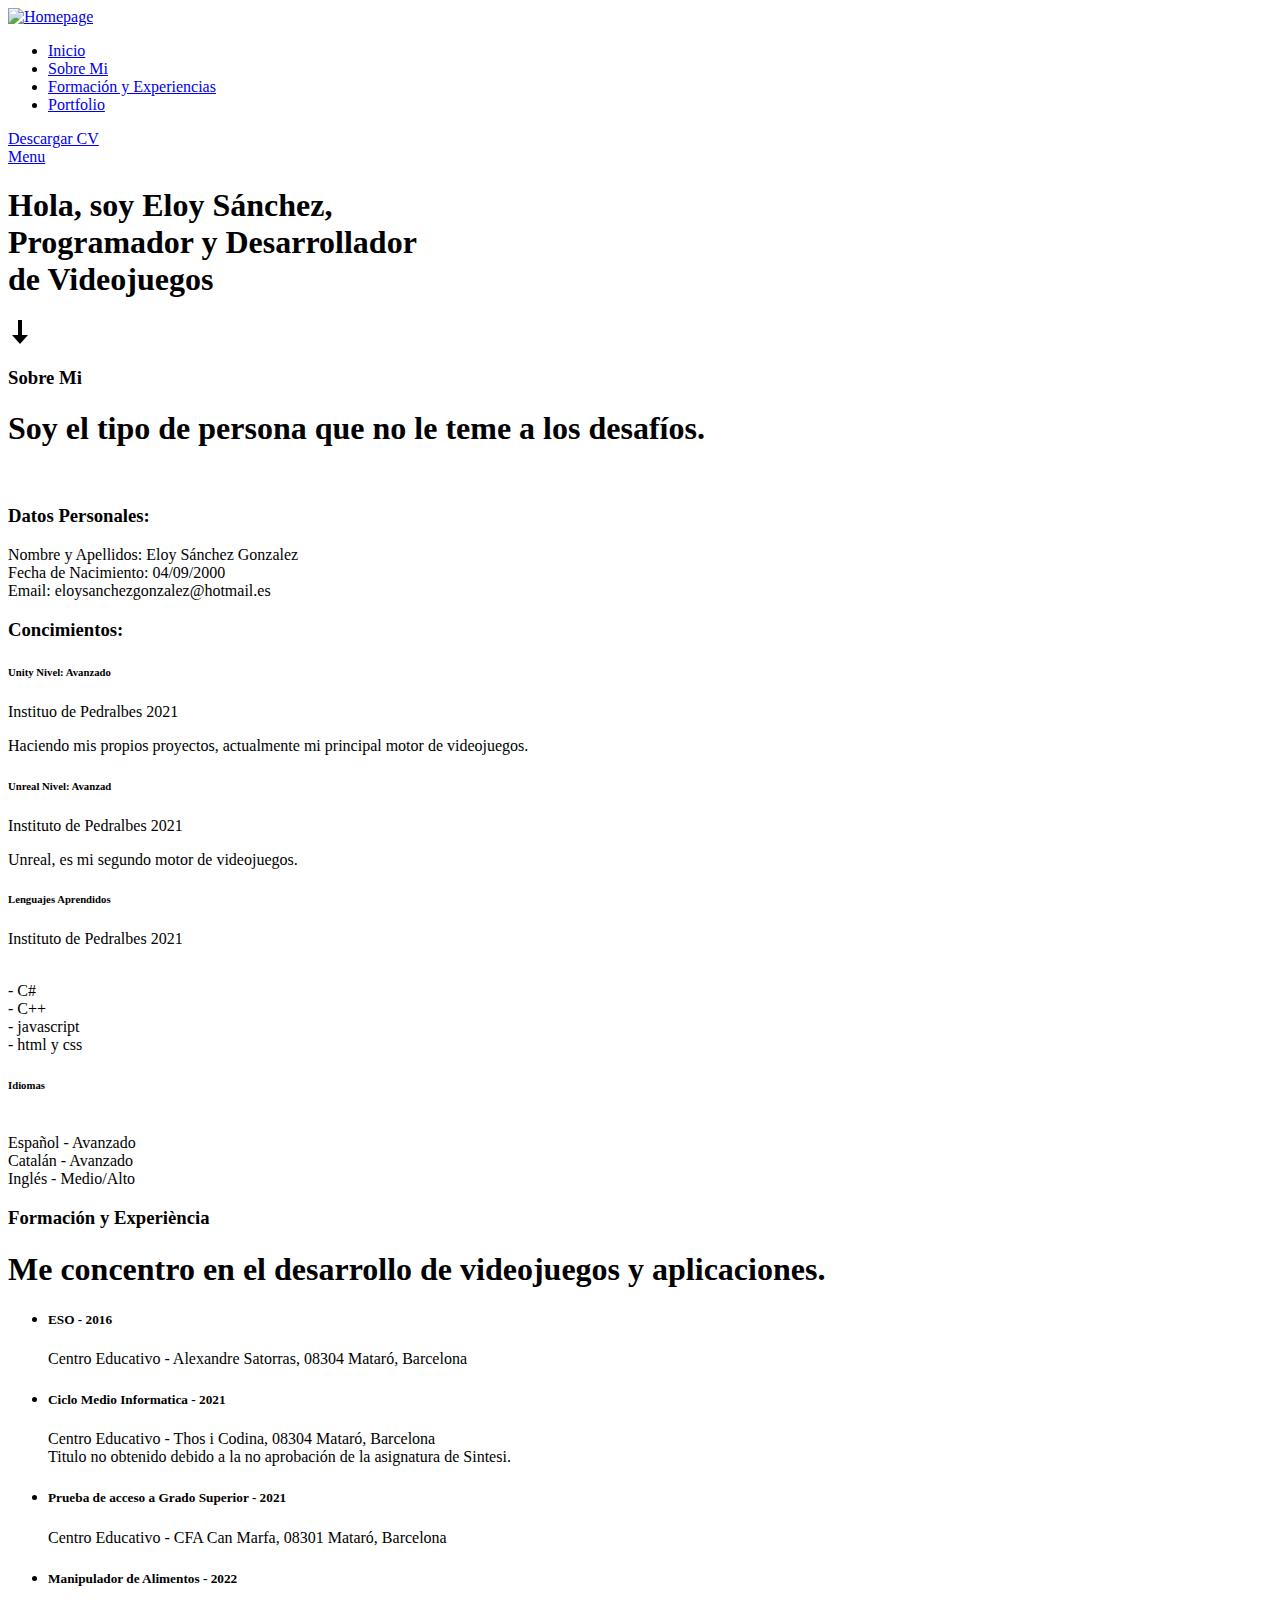
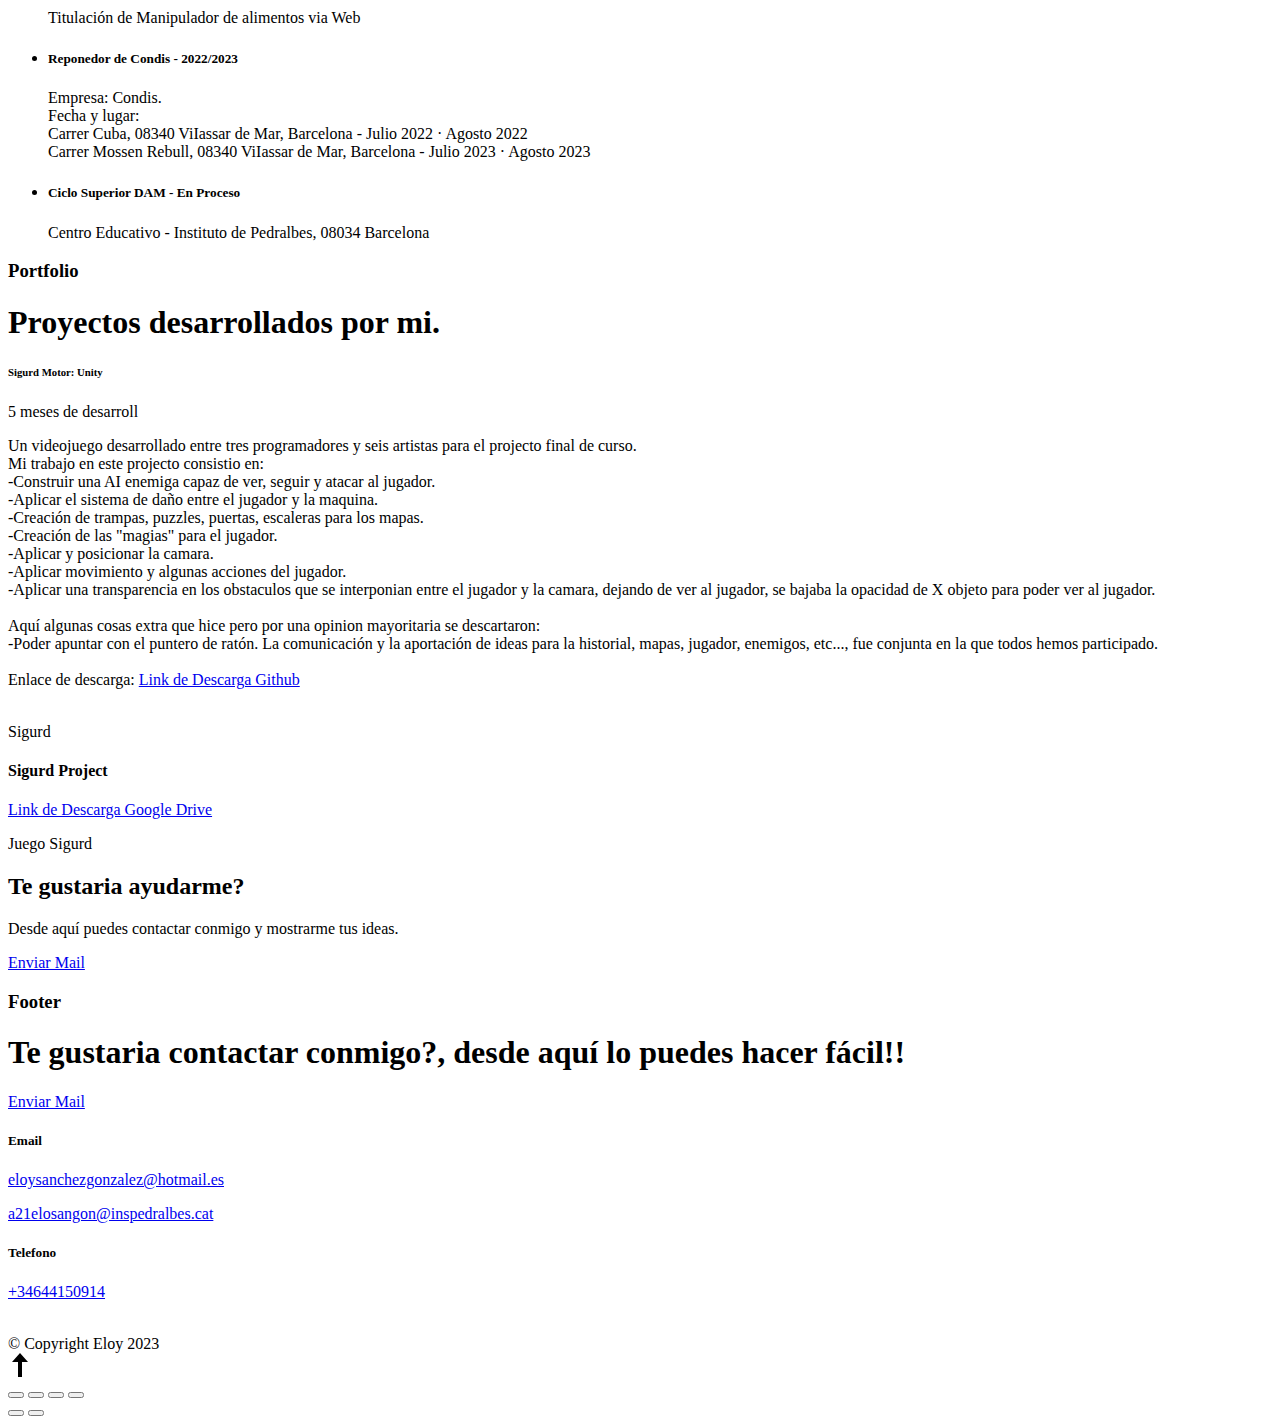
==== commit a5356b2d: "Update index.html" ====
--- a/index.html
+++ b/index.html
@@ -55,7 +55,7 @@
                 </ul>
             </nav> <!-- end header-nav-wrap -->
 
-            <a href="https://drive.google.com/file/d/19zaaBCZgpA2SEoqtgJlSOH8WK5rt3aPe/view?usp=drive_link" class="btn btn--stroke btn--small">Descargar CV</a>
+            <a href="https://drive.google.com/file/d/1fM7B063YArBcS3xAFd2POR1Q4x-Xek_k/view?usp=sharing" class="btn btn--stroke btn--small">Descargar CV</a>
 
         </div> <!-- end header-content -->
 
@@ -117,12 +117,12 @@
 
                     <div class="section-intro" data-num="01" data-aos="fade-up">
                         <h3 class="subhead">Sobre Mi</h3>
-                        <h1 class="display-1">Soy el tipo de persona que no le teme a los                                 desafíos.</h1>
+                        <h1 class="display-1">Soy el tipo de persona que no le teme a los desafíos.</h1>
                     </div>
 
                     <div class="profile-pic" data-aos="fade-up">
                         <img src="images/unnamed.jpg" 
-                             srcset="images/unnamed.jpg 1x, images/unnamed.jpg 2x" alt=""                                 width=80%>
+                             srcset="images/unnamed.jpg 1x, images/unnamed.jpg 2x" alt="" width=80%>
                     </div>
 
                     <h3 data-aos="fade-up">Datos Personales:</h3>
@@ -130,12 +130,8 @@
                     <p data-aos="fade-up">
                     Nombre y Apellidos: Eloy Sánchez Gonzalez<br>
                     Fecha de Nacimiento: 04/09/2000<br>
-                    Email: eloysanchezgonzalez@hotmail.es<br>
-                    Telèfon: 644150914<br>
-
-                      
-                    </p>
-
+                    Email: eloysanchezgonzalez@hotmail.es<br>                      
+                    <p>
                 </div>
             </div>
 
@@ -159,12 +155,12 @@
                                 <span class="position__pos">Nivel: Avanzado</span>
                             </h6>
                             <div class="position__timeframe">
-                                Instituo de Pedralbes 2021 - Presente
+                                Instituo de Pedralbes 2021
                             </div>
                         </div>
 
                         <p>
-                        Estudiando y ampliando mis conocimientos con unity y haciendo mis propios proyectos, actualmente mi principal motor de videojuegos.
+                        Haciendo mis propios proyectos, actualmente mi principal motor de videojuegos.
                         </p>
                     </div>
                 </div> <!-- end column -->
@@ -173,15 +169,15 @@
                         <div class="position__header">
                             <h6>
                                 <span class="position__co">Unreal</span>
-                                <span class="position__pos">Nivel: Avanzado</span>
+                                <span class="position__pos">Nivel: Avanzad</span>
                             </h6>
                             <div class="position__timeframe">
-                                Instituto de Pedralbes 2021 - Presente
+                                Instituto de Pedralbes 2021
                             </div>
                         </div>
 
                         <p>
-                        Estudiando y aprendiendo con Unreal, es mi segundo motor de videojuegos.
+                        Unreal, es mi segundo motor de videojuegos.
                         </p>
                     </div>
                 </div> <!-- end column -->
@@ -192,16 +188,16 @@
                                 <span class="position__co">Lenguajes Aprendidos</span>
                             </h6>
                             <div class="position__timeframe">
-                                Instituto de Pedralbes 2021 - Presente
+                                Instituto de Pedralbes 2021
                             </div>
                         </div>
 
                         <p>
-                        Los Lenguajes que actualmente conozco son:<br>
+                        <br>
                           - C#<br>
                           - C++<br>
-                          - javascript: Aprendiendo<br>
-                          - html y css: nivel medio.
+                          - javascript<br>
+                          - html y css
                         </p>
                     </div>
                 </div> <!-- end column -->
@@ -213,7 +209,7 @@
                             </h6>
                         </div>
                         <p>
-                        Los idiomas que conozco son:<br>
+                        <br>
                           Español - Avanzado<br>
                           Catalán - Avanzado<br>
                           Inglés - Medio/Alto
@@ -345,7 +341,7 @@
                                 <span class="position__pos">Motor: Unity</span>
                             </h6>
                             <div class="position__timeframe">
-                                5 meses de desarrollo
+                                5 meses de desarroll
                             </div>
                         </div>
 
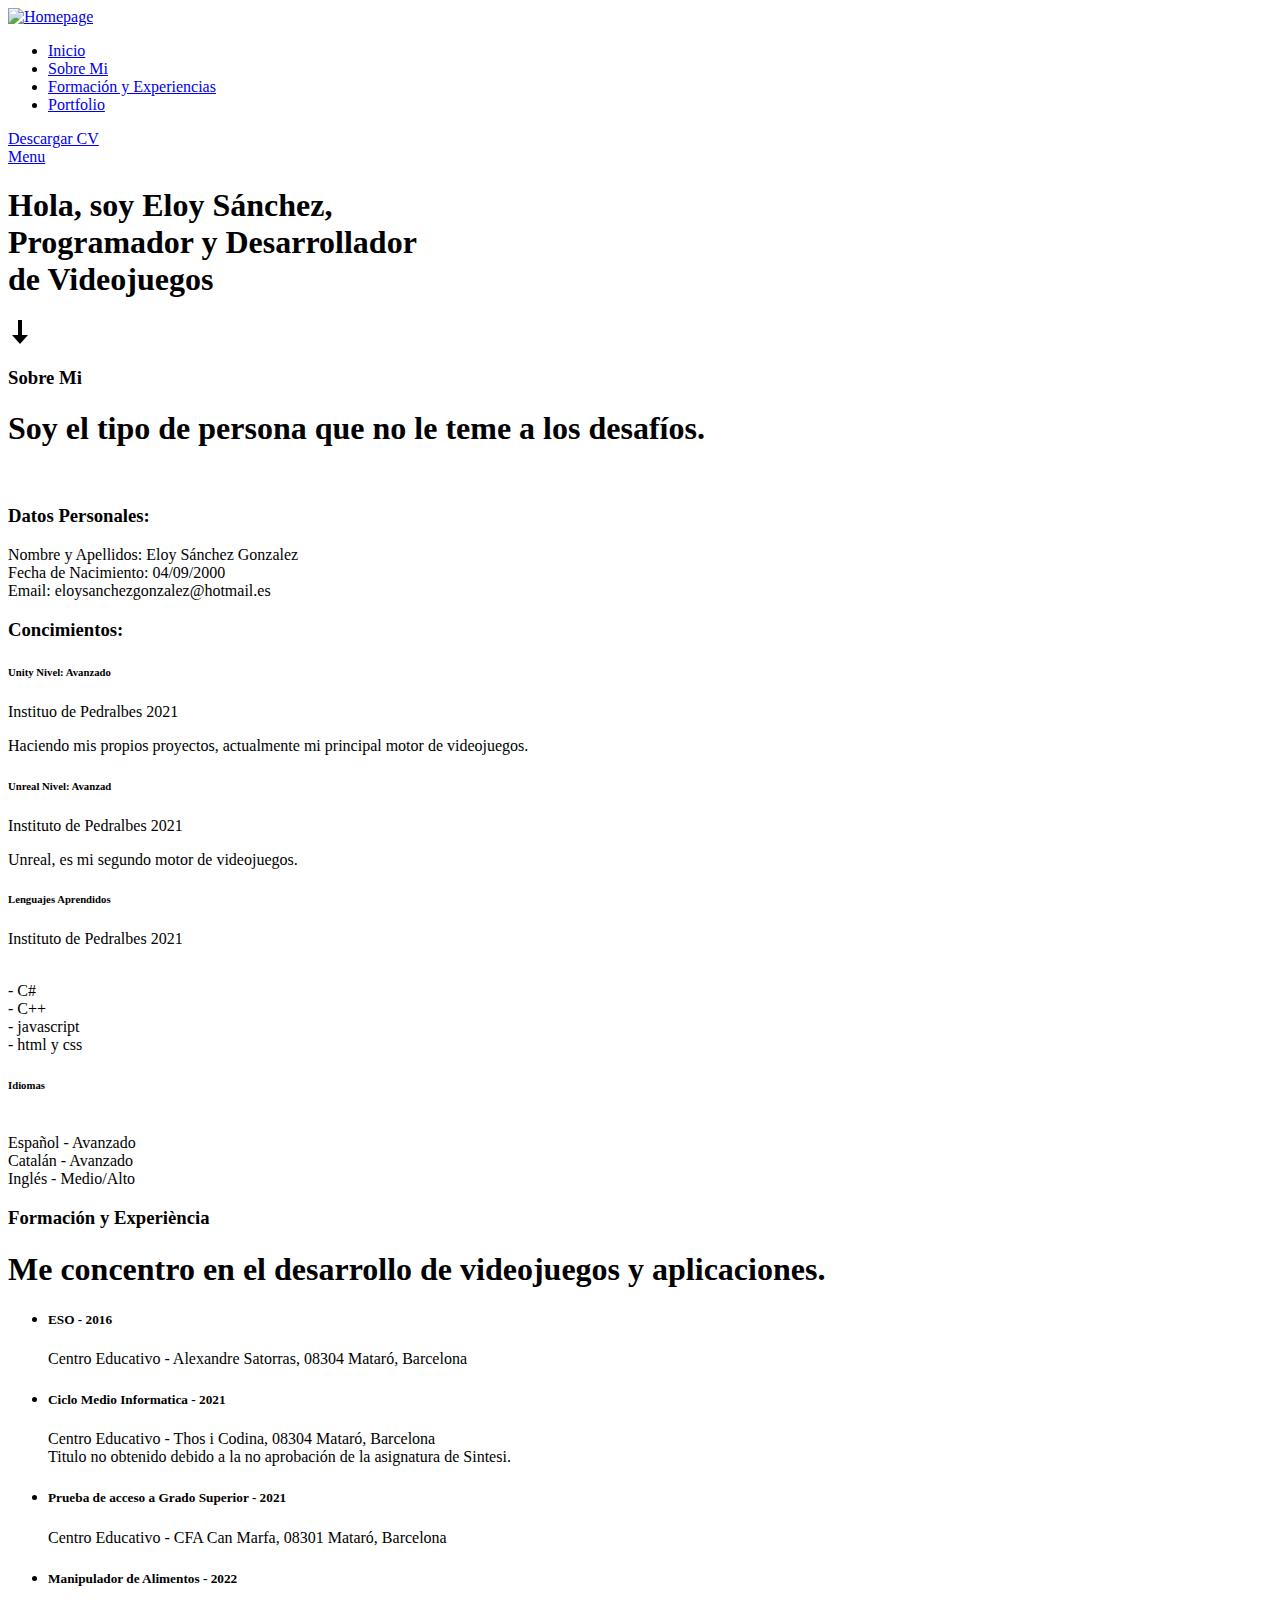
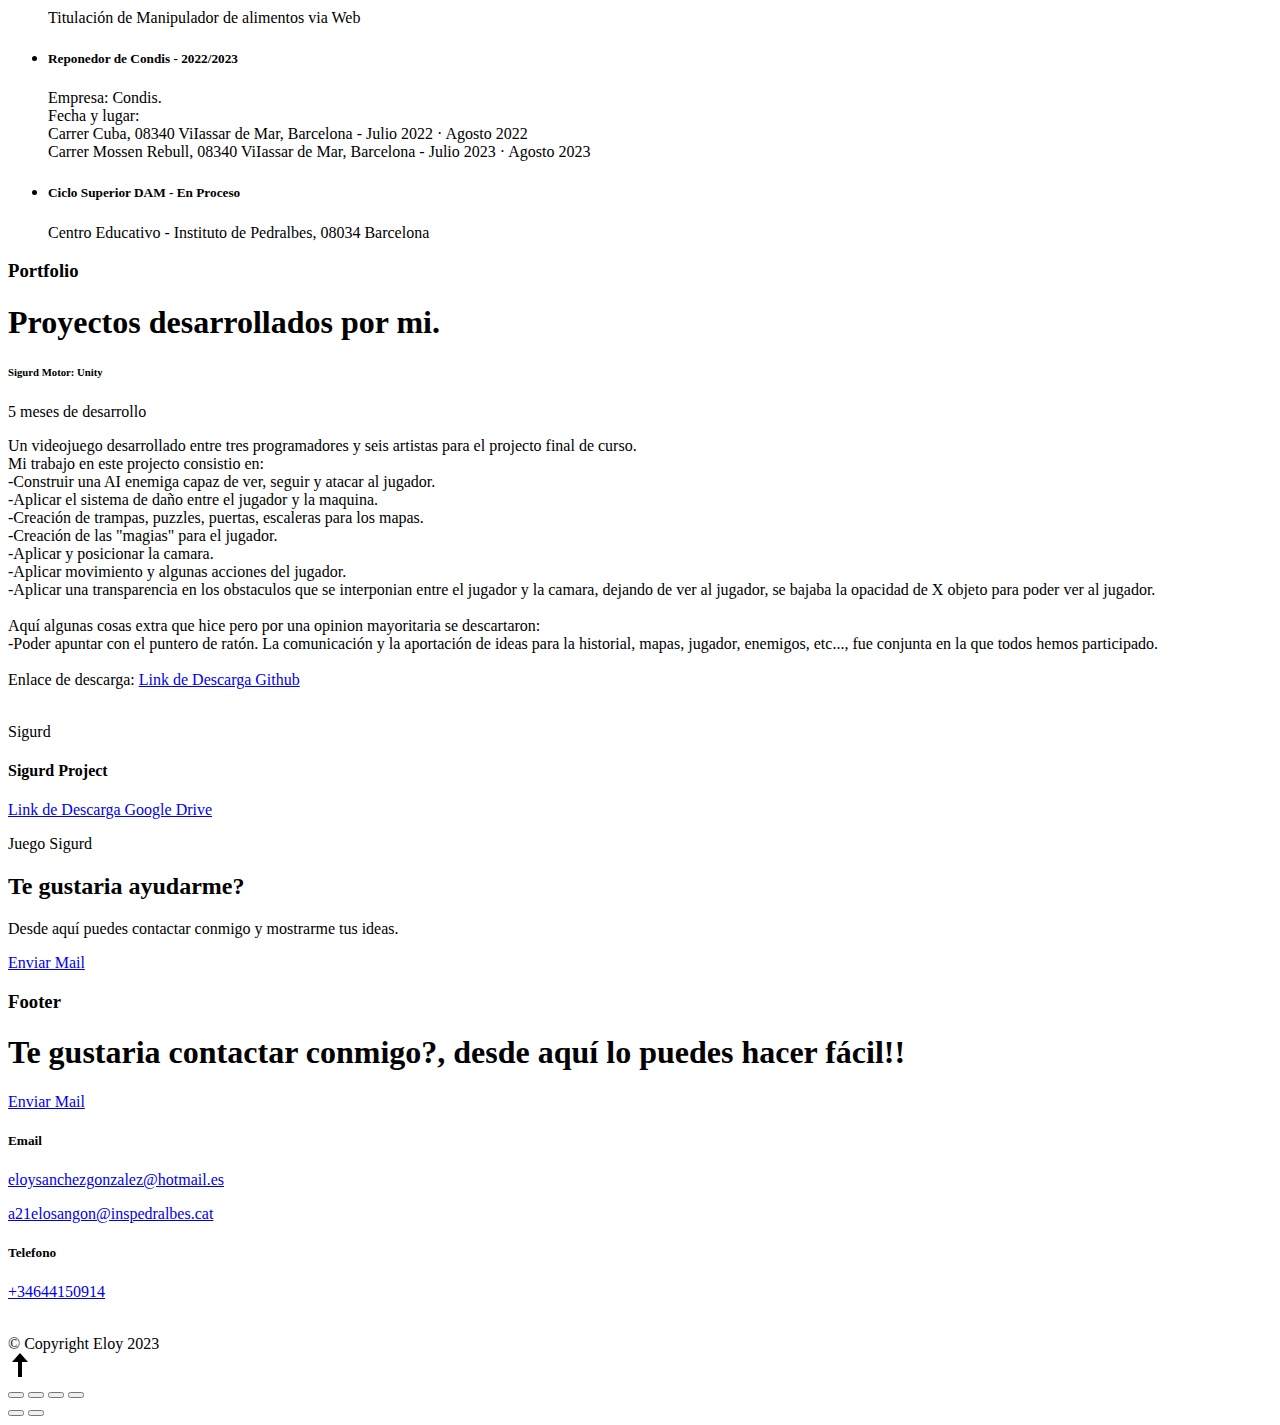
==== commit 880d8e0f: "Update index.html" ====
--- a/index.html
+++ b/index.html
@@ -341,7 +341,7 @@
                                 <span class="position__pos">Motor: Unity</span>
                             </h6>
                             <div class="position__timeframe">
-                                5 meses de desarroll
+                                5 meses de desarrollo
                             </div>
                         </div>
 
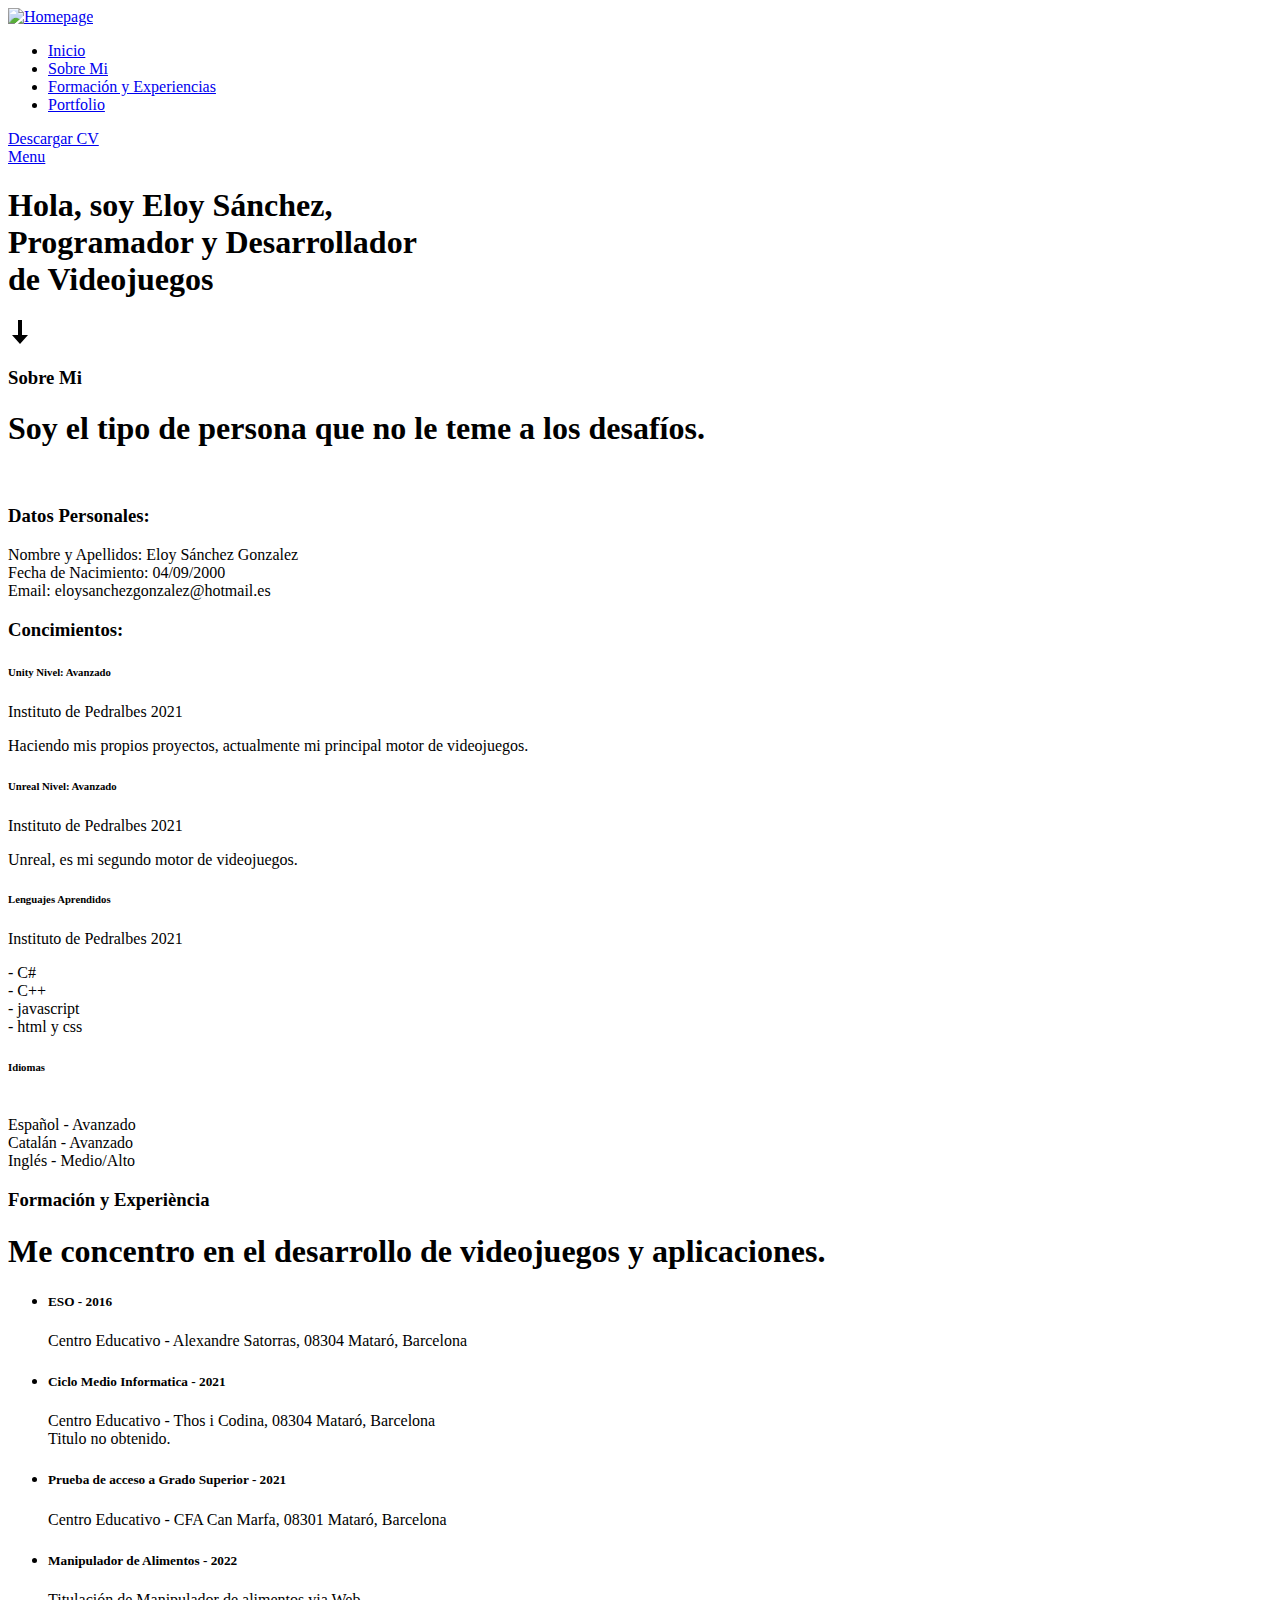
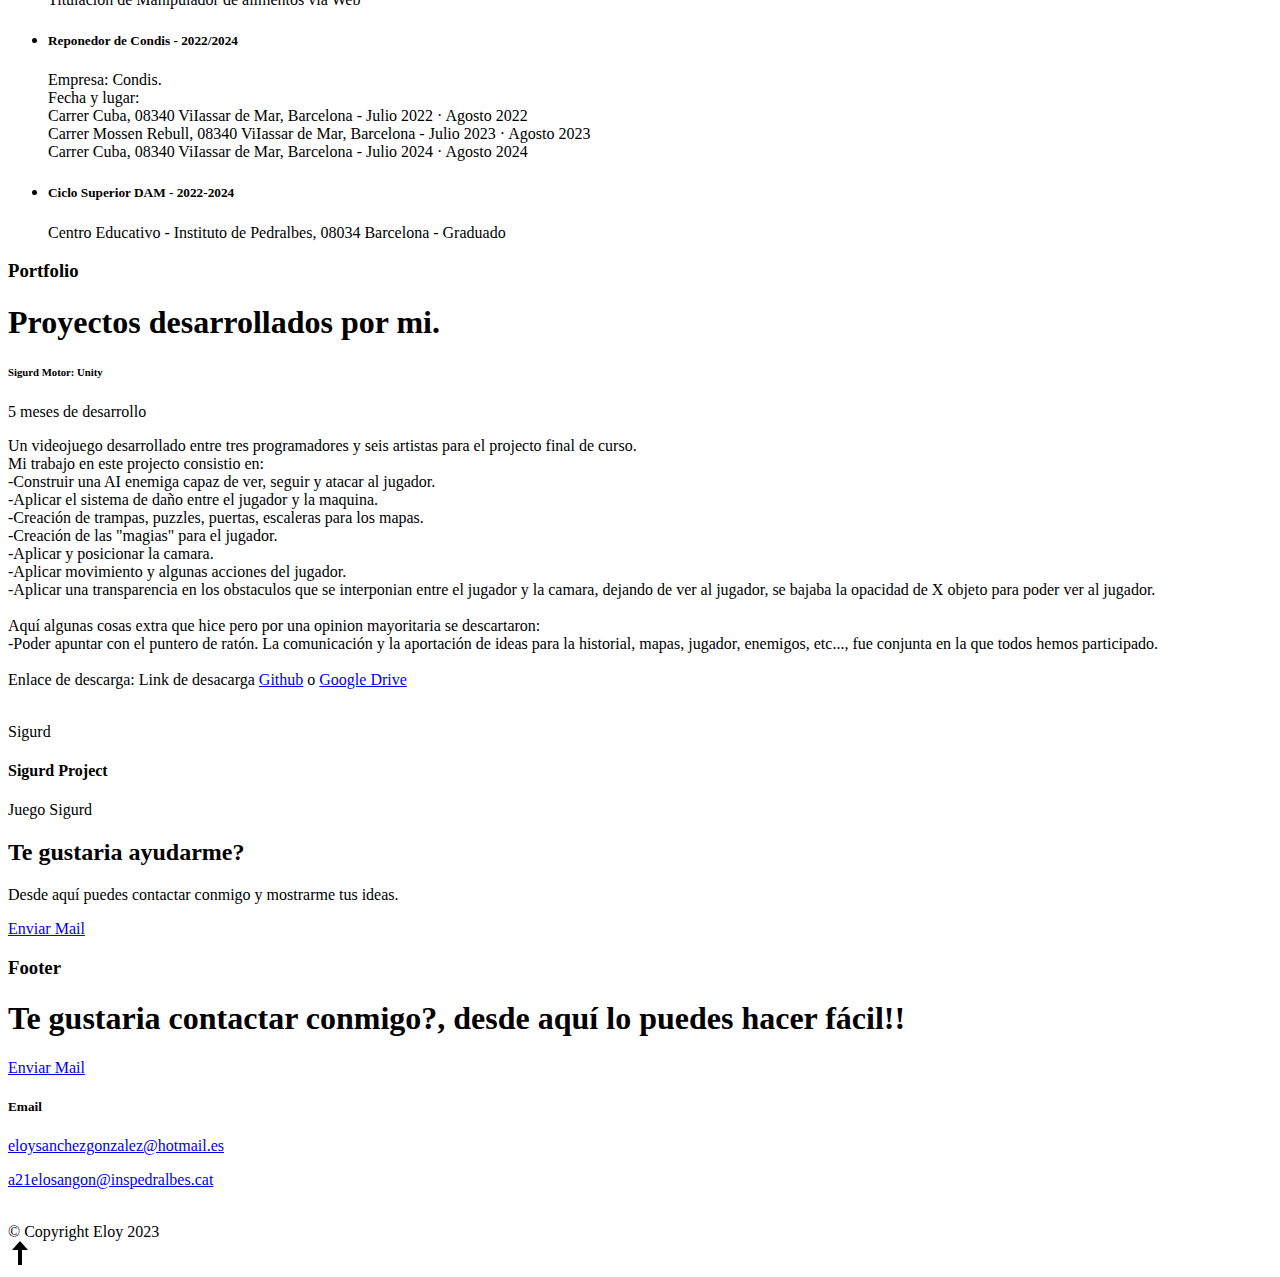
==== commit 71240c47: "act2" ====
--- a/index.html
+++ b/index.html
@@ -155,7 +155,7 @@
                                 <span class="position__pos">Nivel: Avanzado</span>
                             </h6>
                             <div class="position__timeframe">
-                                Instituo de Pedralbes 2021
+                                Instituto de Pedralbes 2021
                             </div>
                         </div>
 
@@ -169,7 +169,7 @@
                         <div class="position__header">
                             <h6>
                                 <span class="position__co">Unreal</span>
-                                <span class="position__pos">Nivel: Avanzad</span>
+                                <span class="position__pos">Nivel: Avanzado</span>
                             </h6>
                             <div class="position__timeframe">
                                 Instituto de Pedralbes 2021
@@ -193,7 +193,6 @@
                         </div>
 
                         <p>
-                        <br>
                           - C#<br>
                           - C++<br>
                           - javascript<br>
@@ -262,7 +261,7 @@
                         <div class="services-list__item-body">
                             <p>
                             Centro Educativo - Thos i Codina, 08304 Mataró, Barcelona<br>
-                            Titulo no obtenido debido a la no aprobación de la asignatura de Sintesi.
+                            Titulo no obtenido.
                             </p>
                         </div>
                     </li> <!-- services-list__item -->
@@ -288,24 +287,25 @@
                     </li> <!-- services-list__item -->
                     <li class="services-list__item">
                         <div class="services-list__item-header">
-                            <h5>Reponedor de Condis - 2022/2023</h5>
+                            <h5>Reponedor de Condis - 2022/2024</h5>
                         </div>
                         <div class="services-list__item-body">
                             <p>
                             Empresa: Condis.<br>
                             Fecha y lugar:<br>
                             Carrer Cuba, 08340 ViIassar de Mar, Barcelona - Julio 2022 · Agosto 2022<br>
-                            Carrer Mossen Rebull, 08340 ViIassar de Mar, Barcelona - Julio 2023 · Agosto 2023
+                            Carrer Mossen Rebull, 08340 ViIassar de Mar, Barcelona - Julio 2023 · Agosto 2023<br>
+                            Carrer Cuba, 08340 ViIassar de Mar, Barcelona - Julio 2024 · Agosto 2024
                             </p>
                         </div>
                     </li> <!-- services-list__item -->
                     <li class="services-list__item">
                         <div class="services-list__item-header">
-                            <h5>Ciclo Superior DAM - En Proceso</h5>
-                        </div>
-                        <div class="services-list__item-body">
-                            <p>
-                            Centro Educativo - Instituto de Pedralbes, 08034 Barcelona
+                            <h5>Ciclo Superior DAM - 2022-2024</h5>
+                        </div>
+                        <div class="services-list__item-body">
+                            <p>
+                            Centro Educativo - Instituto de Pedralbes, 08034 Barcelona - Graduado
                             </p>
                         </div>
                     </li> <!-- services-list__item -->
@@ -360,13 +360,13 @@
                           
                           La comunicación y la aportación de ideas para la historial, mapas, jugador, enemigos, etc..., fue conjunta en la que todos hemos participado.<br><br>
 
-                          Enlace de descarga:
-                        <a href="https://github.com/EloySanchez21/ProjectSigurd.git">Link de Descarga Github</a>
-                        </p>
-                    </div>
-                <div class="folio-item">
-                    <div class="folio-item__thumb">
-                        <a class="folio-item__thumb-link" href="images/SigurdMenu.jpg" title="Sigurd Game" data-size="1050x700">
+                          Enlace de descarga: Link de desacarga 
+                        <a href="https://github.com/EloySanchez21/ProjectSigurd.git">Github</a> o <a href="https://drive.google.com/file/d/1cXx0v1gnt7p-5DQt1nFj-6RhOgTvm3pu/view?usp=sharing">Google Drive</a>
+                        </p>
+                    </div>
+                <div >
+                    <div>
+                        <a href="images/SigurdMenu.jpg" title="Sigurd Game" data-size="1050x700">
                             <img src="images/SigurdMenu.jpg" alt="">
                         </a>
                     </div>
@@ -375,7 +375,6 @@
                         <div class="folio-item__cat">Sigurd</div>
                         <h4 class="folio-item__title">Sigurd Project</h4>
                     </div>
-                    <a href="https://drive.google.com/file/d/1cXx0v1gnt7p-5DQt1nFj-6RhOgTvm3pu/view?usp=sharing" title="Project Link" class="folio-item__project-link">Link de Descarga Google Drive</a>
                     <div class="folio-item__caption">
                         <p>Juego Sigurd</p>
                     </div>
@@ -449,14 +448,6 @@
                             <a href="mailto:a21elosangon@inspedralbes.cat">a21elosangon@inspedralbes.cat</a>
                         </p>
                     </div> <!-- end footer-contact-block -->
-                    <div class="footer-contact-block" data-aos="fade-up">
-                        <h5 class="footer-contact-block__header">
-                            Telefono
-                        </h5>
-                        <p class="footer-contact-block__content">
-                            <a href="tel:+34644150914">+34644150914</a>
-                        </p>
-                    </div> <!-- end footer-contact-block -->
                     <br>
                 </div>
             </div>
@@ -476,47 +467,6 @@
 
     </footer> <!-- end s-footer -->
 
-
-    <!-- photoswipe background
-    ================================================== -->
-    <div aria-hidden="true" class="pswp" role="dialog" tabindex="-1">
-
-        <div class="pswp__bg"></div>
-        <div class="pswp__scroll-wrap">
-
-            <div class="pswp__container">
-                <div class="pswp__item"></div>
-                <div class="pswp__item"></div>
-                <div class="pswp__item"></div>
-            </div>
-
-            <div class="pswp__ui pswp__ui--hidden">
-                <div class="pswp__top-bar">
-                    <div class="pswp__counter"></div><button class="pswp__button pswp__button--close" title="Close (Esc)"></button> <button class="pswp__button pswp__button--share" title=
-                    "Share"></button> <button class="pswp__button pswp__button--fs" title="Toggle fullscreen"></button> <button class="pswp__button pswp__button--zoom" title=
-                    "Zoom in/out"></button>
-                    <div class="pswp__preloader">
-                        <div class="pswp__preloader__icn">
-                            <div class="pswp__preloader__cut">
-                                <div class="pswp__preloader__donut"></div>
-                            </div>
-                        </div>
-                    </div>
-                </div>
-                <div class="pswp__share-modal pswp__share-modal--hidden pswp__single-tap">
-                    <div class="pswp__share-tooltip"></div>
-                </div><button class="pswp__button pswp__button--arrow--left" title="Previous (arrow left)"></button> <button class="pswp__button pswp__button--arrow--right" title=
-                "Next (arrow right)"></button>
-                <div class="pswp__caption">
-                    <div class="pswp__caption__center"></div>
-                </div>
-            </div>
-
-        </div>
-
-    </div> <!-- end photoSwipe background -->
-
-
     <!-- Java Script
     ================================================== -->
     <script src="js/jquery-3.2.1.min.js"></script>
